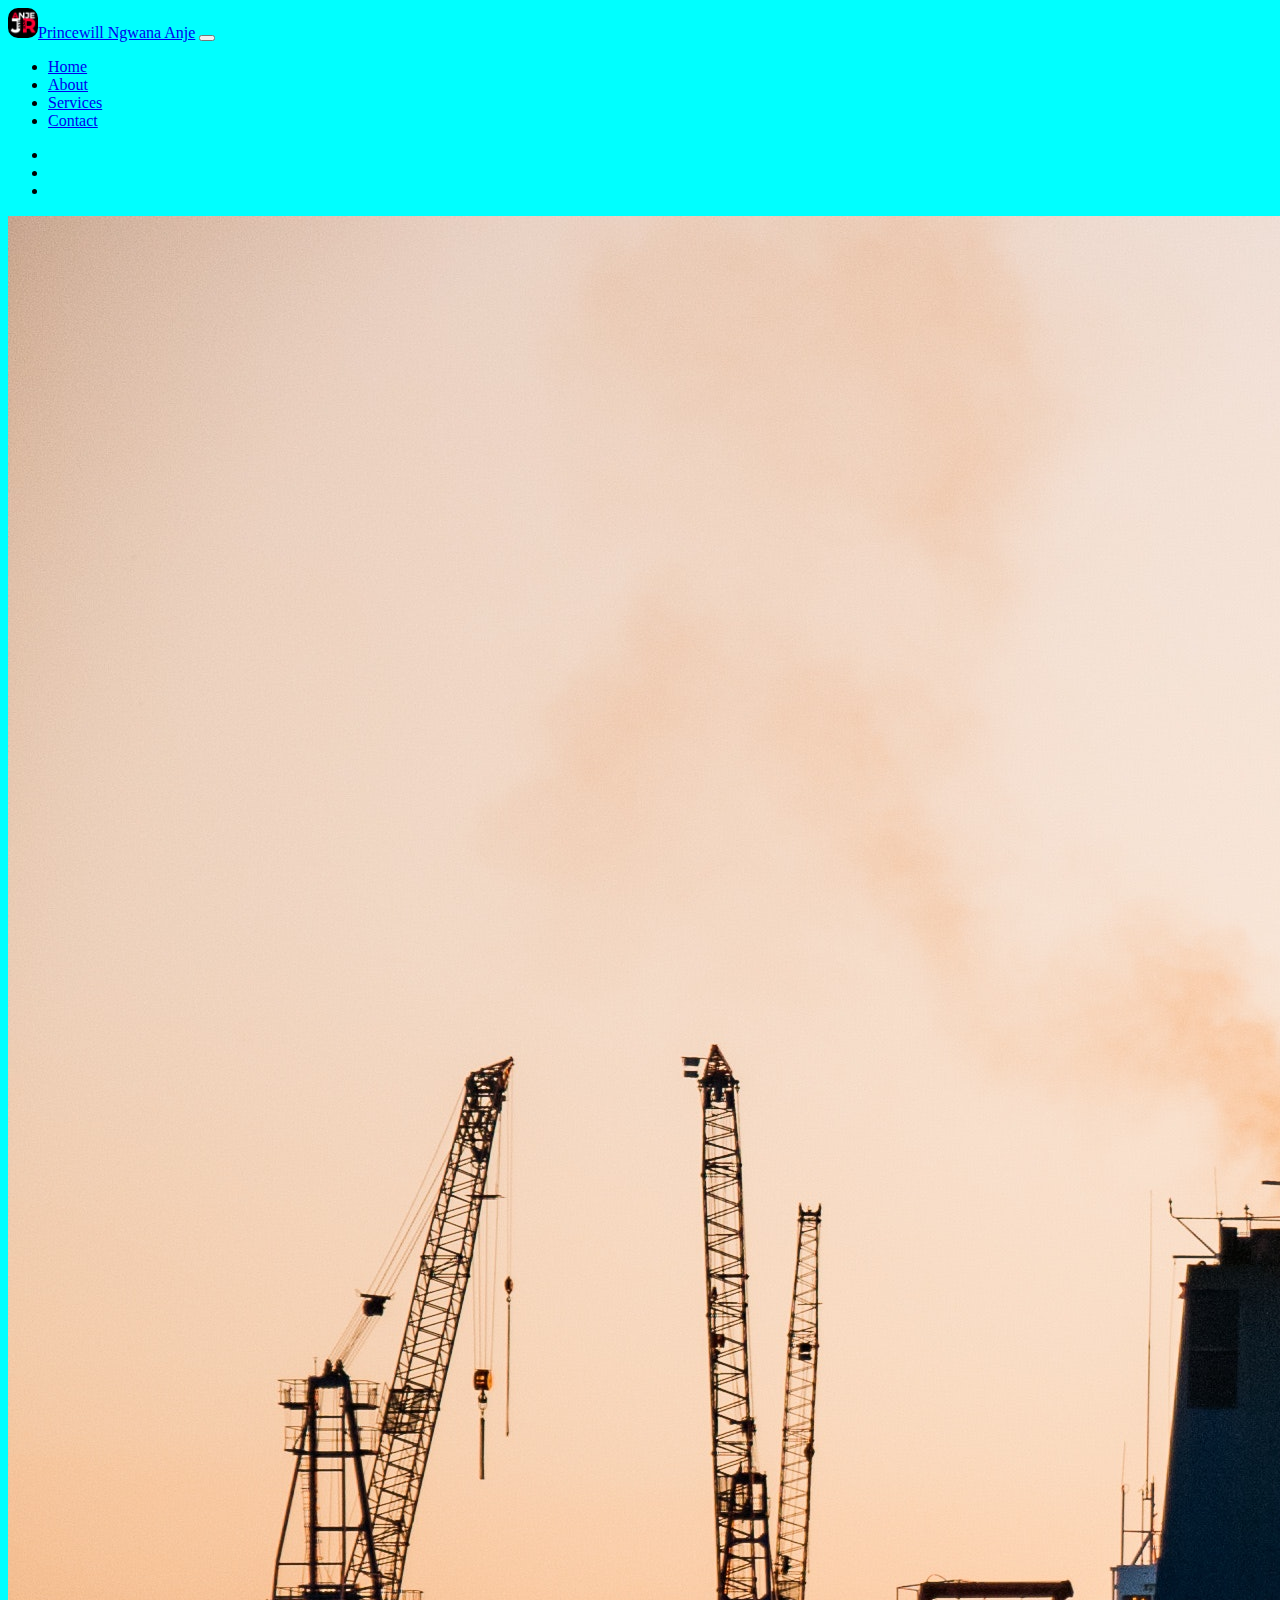
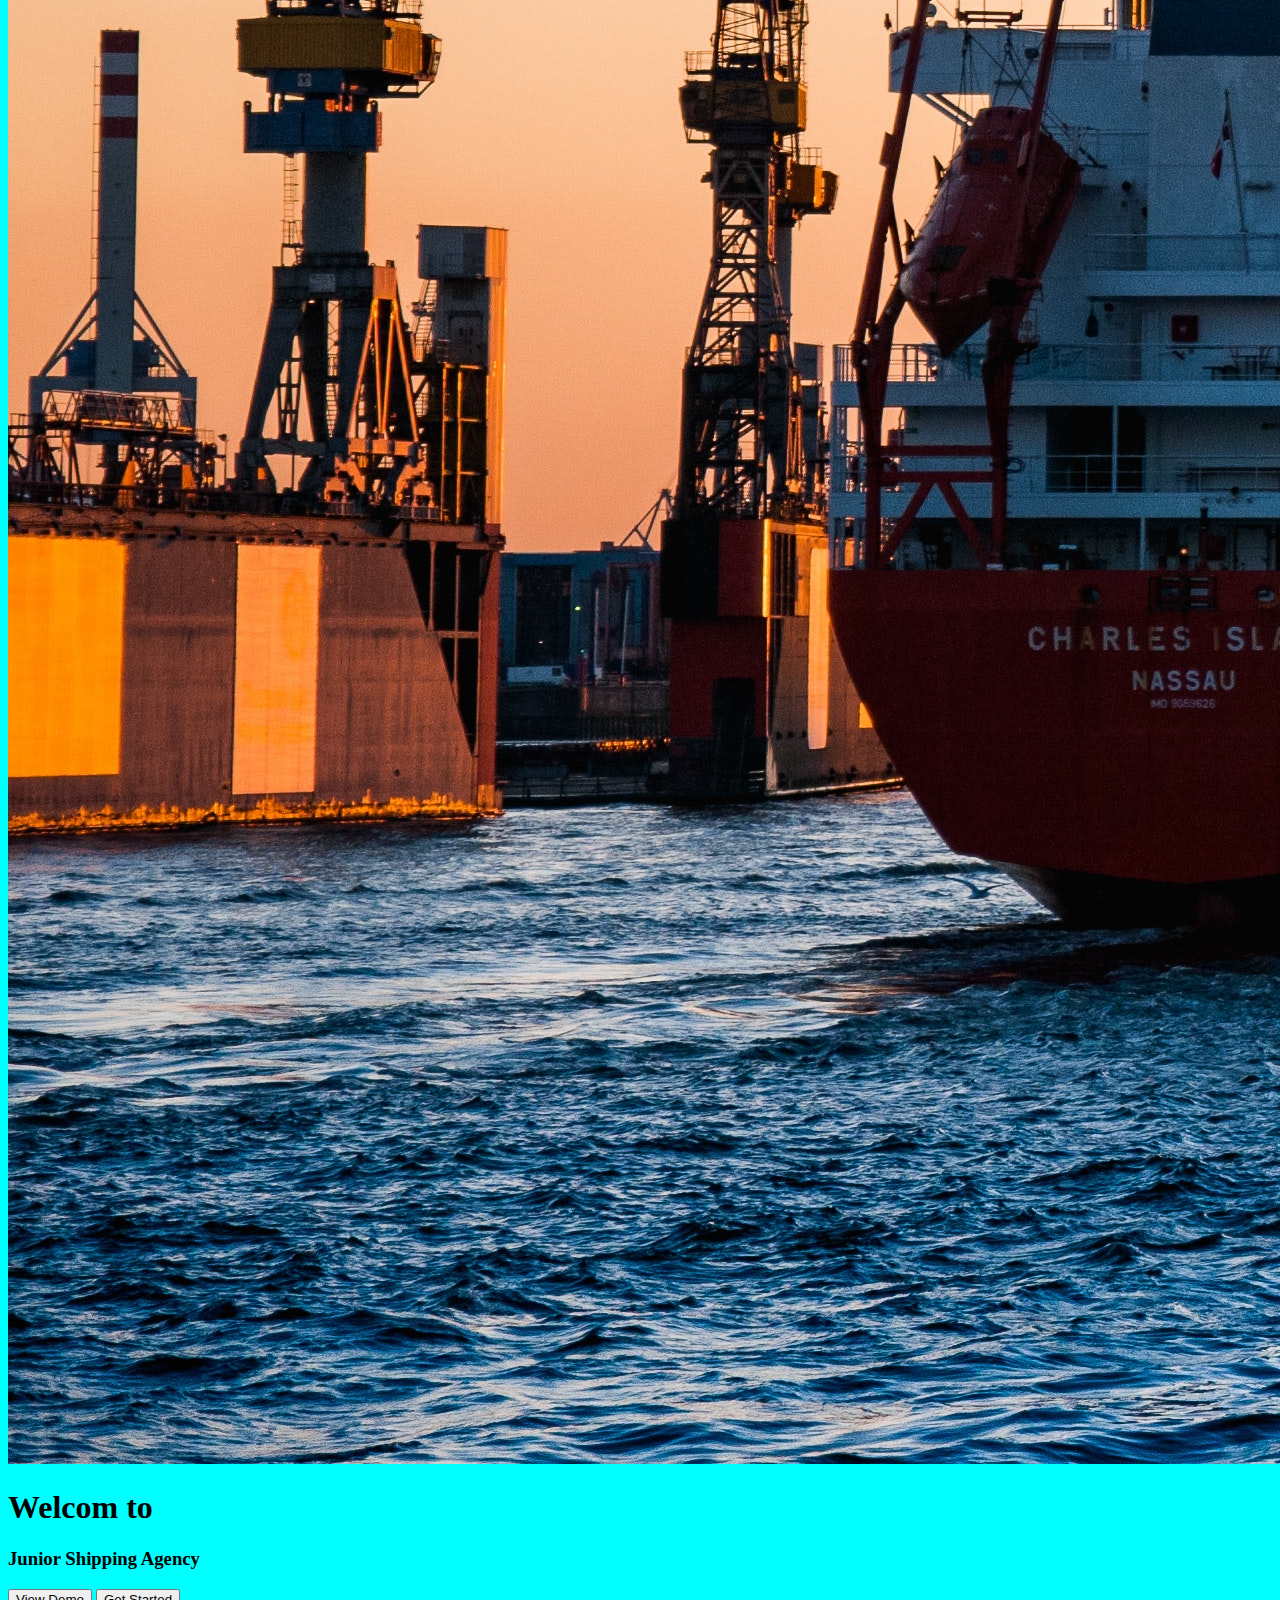
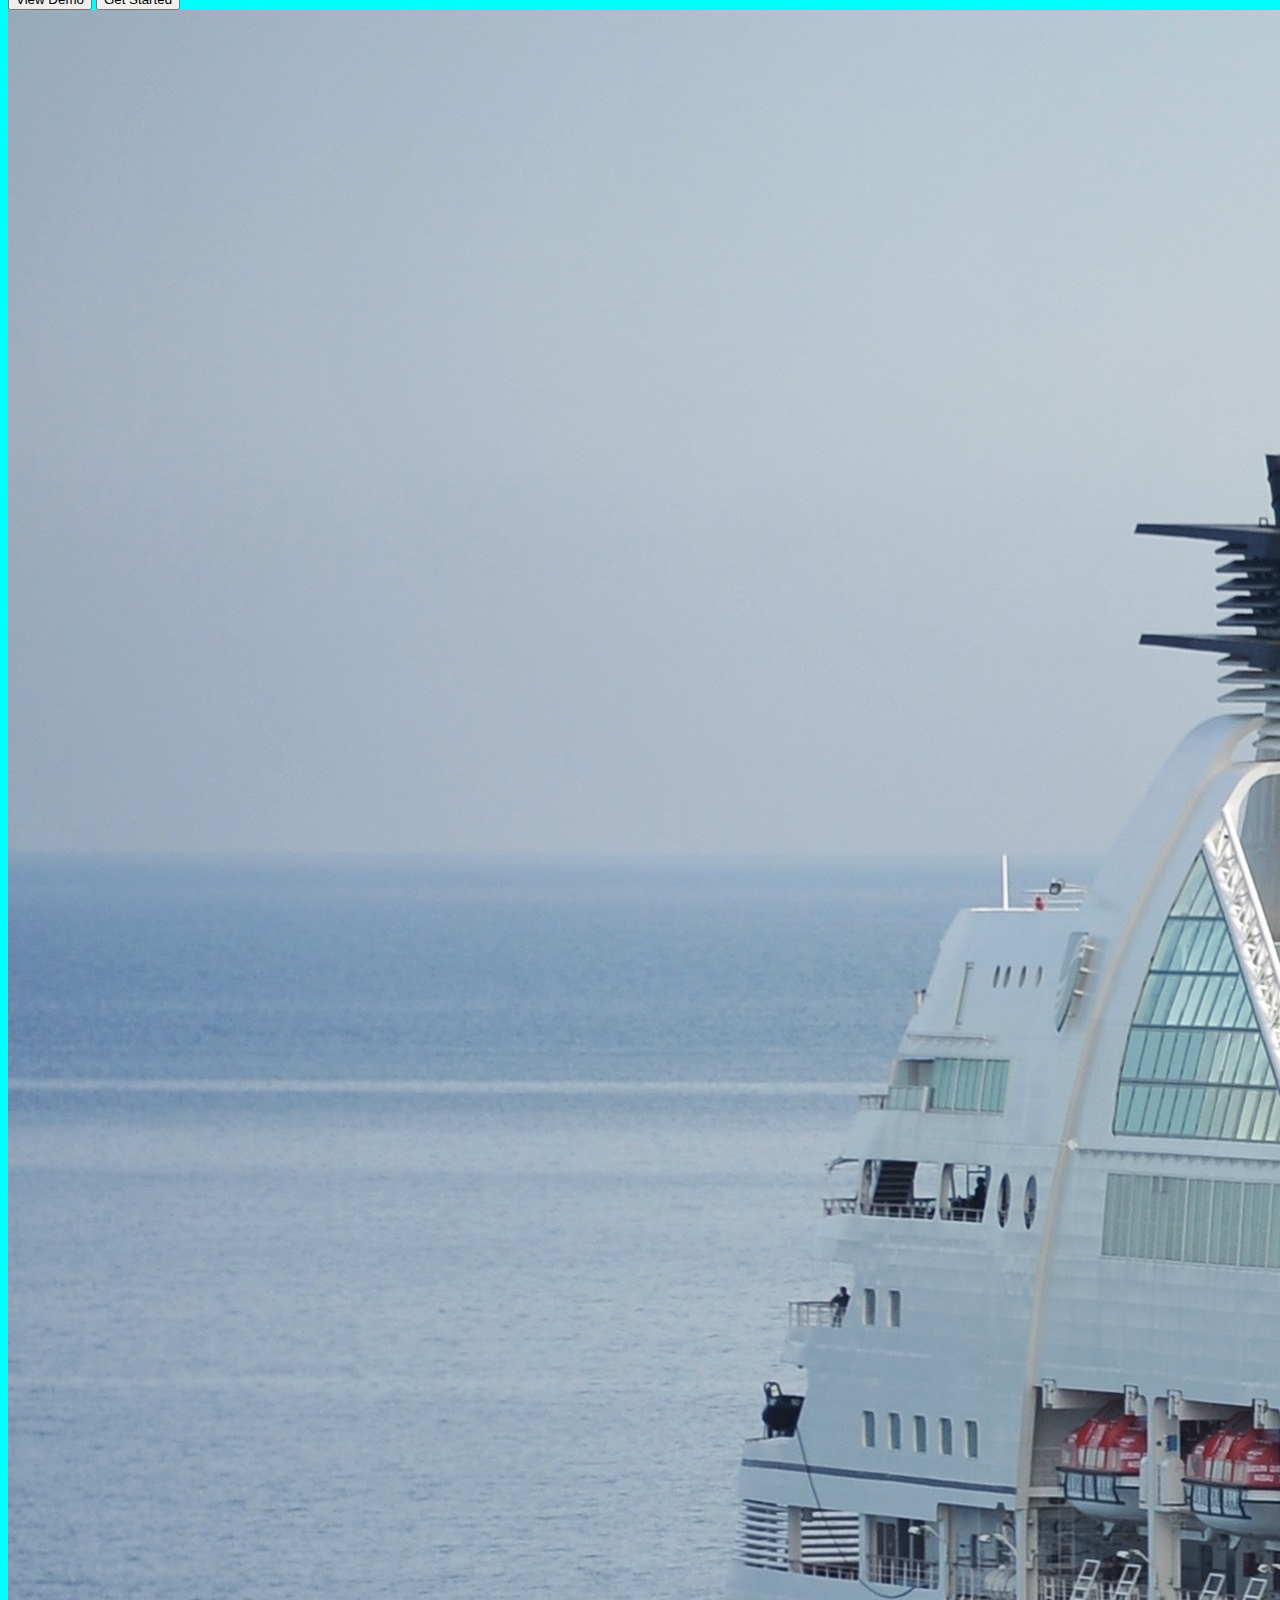
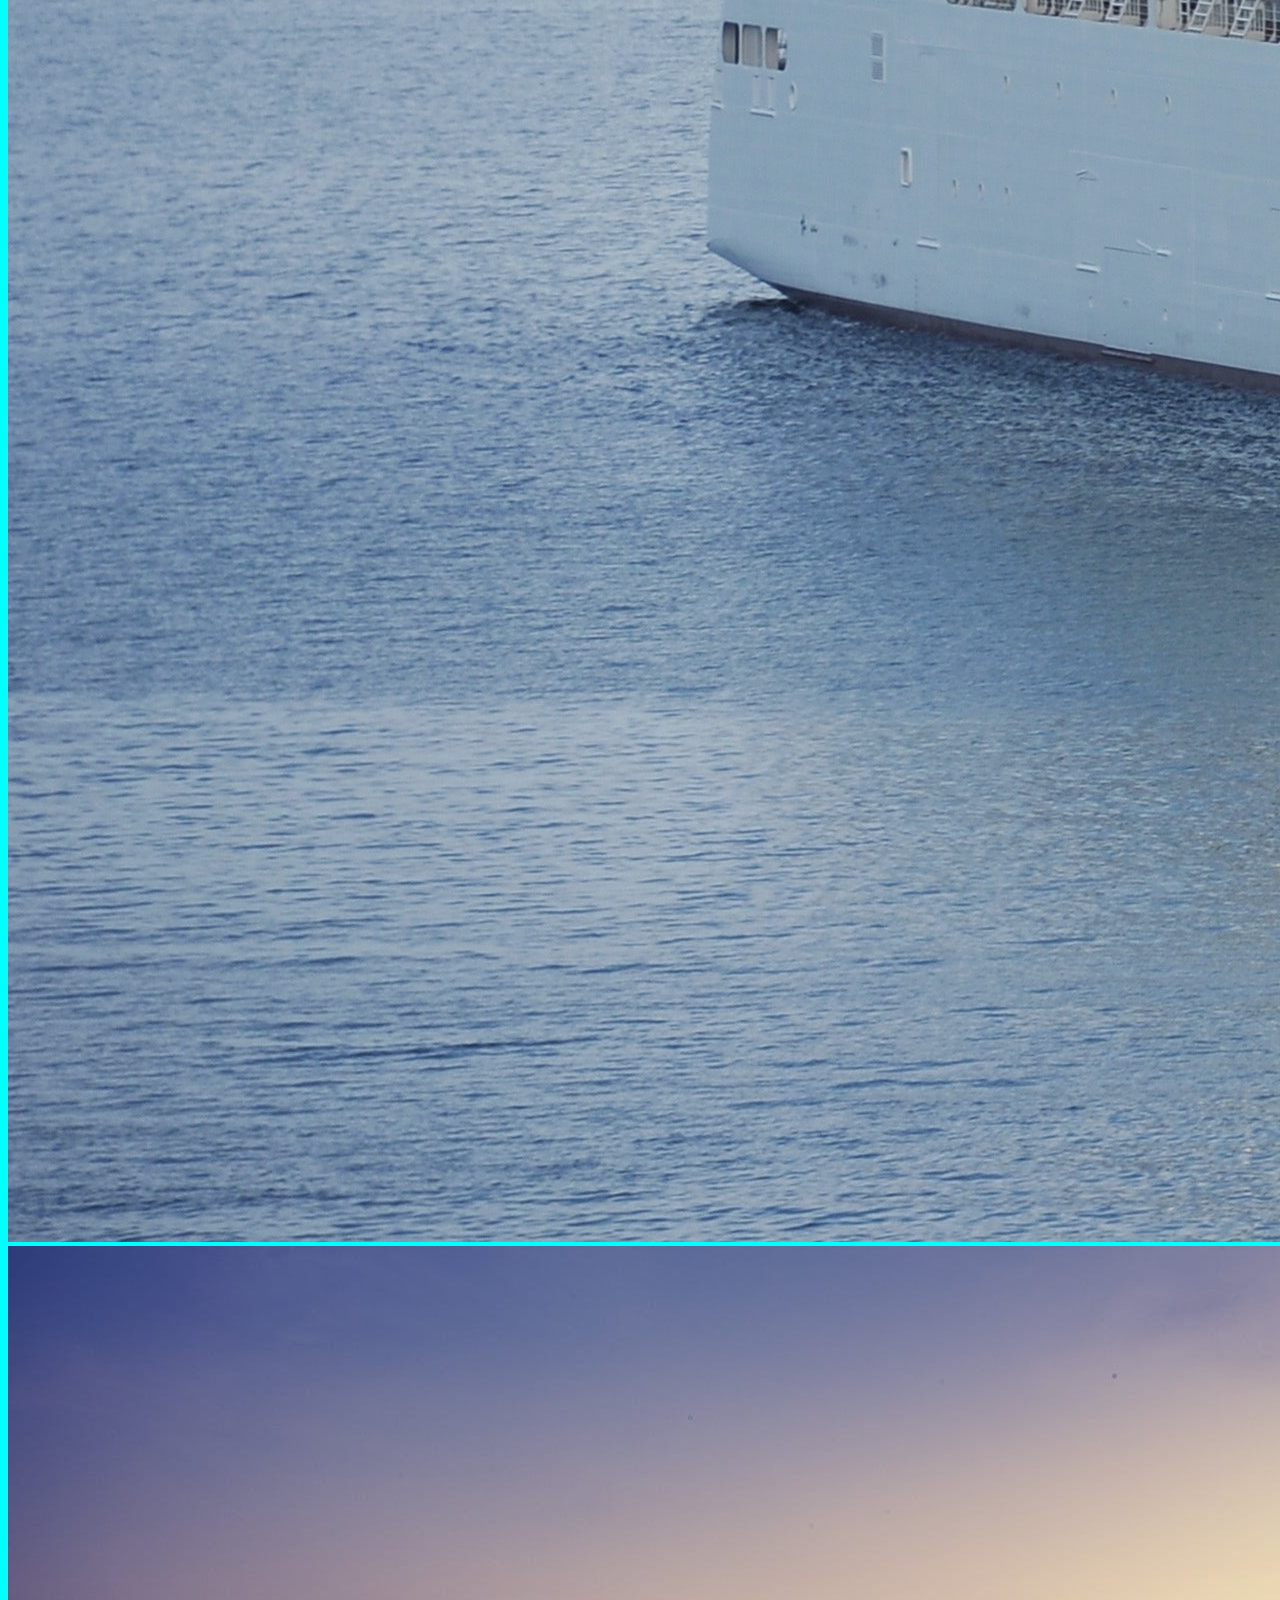
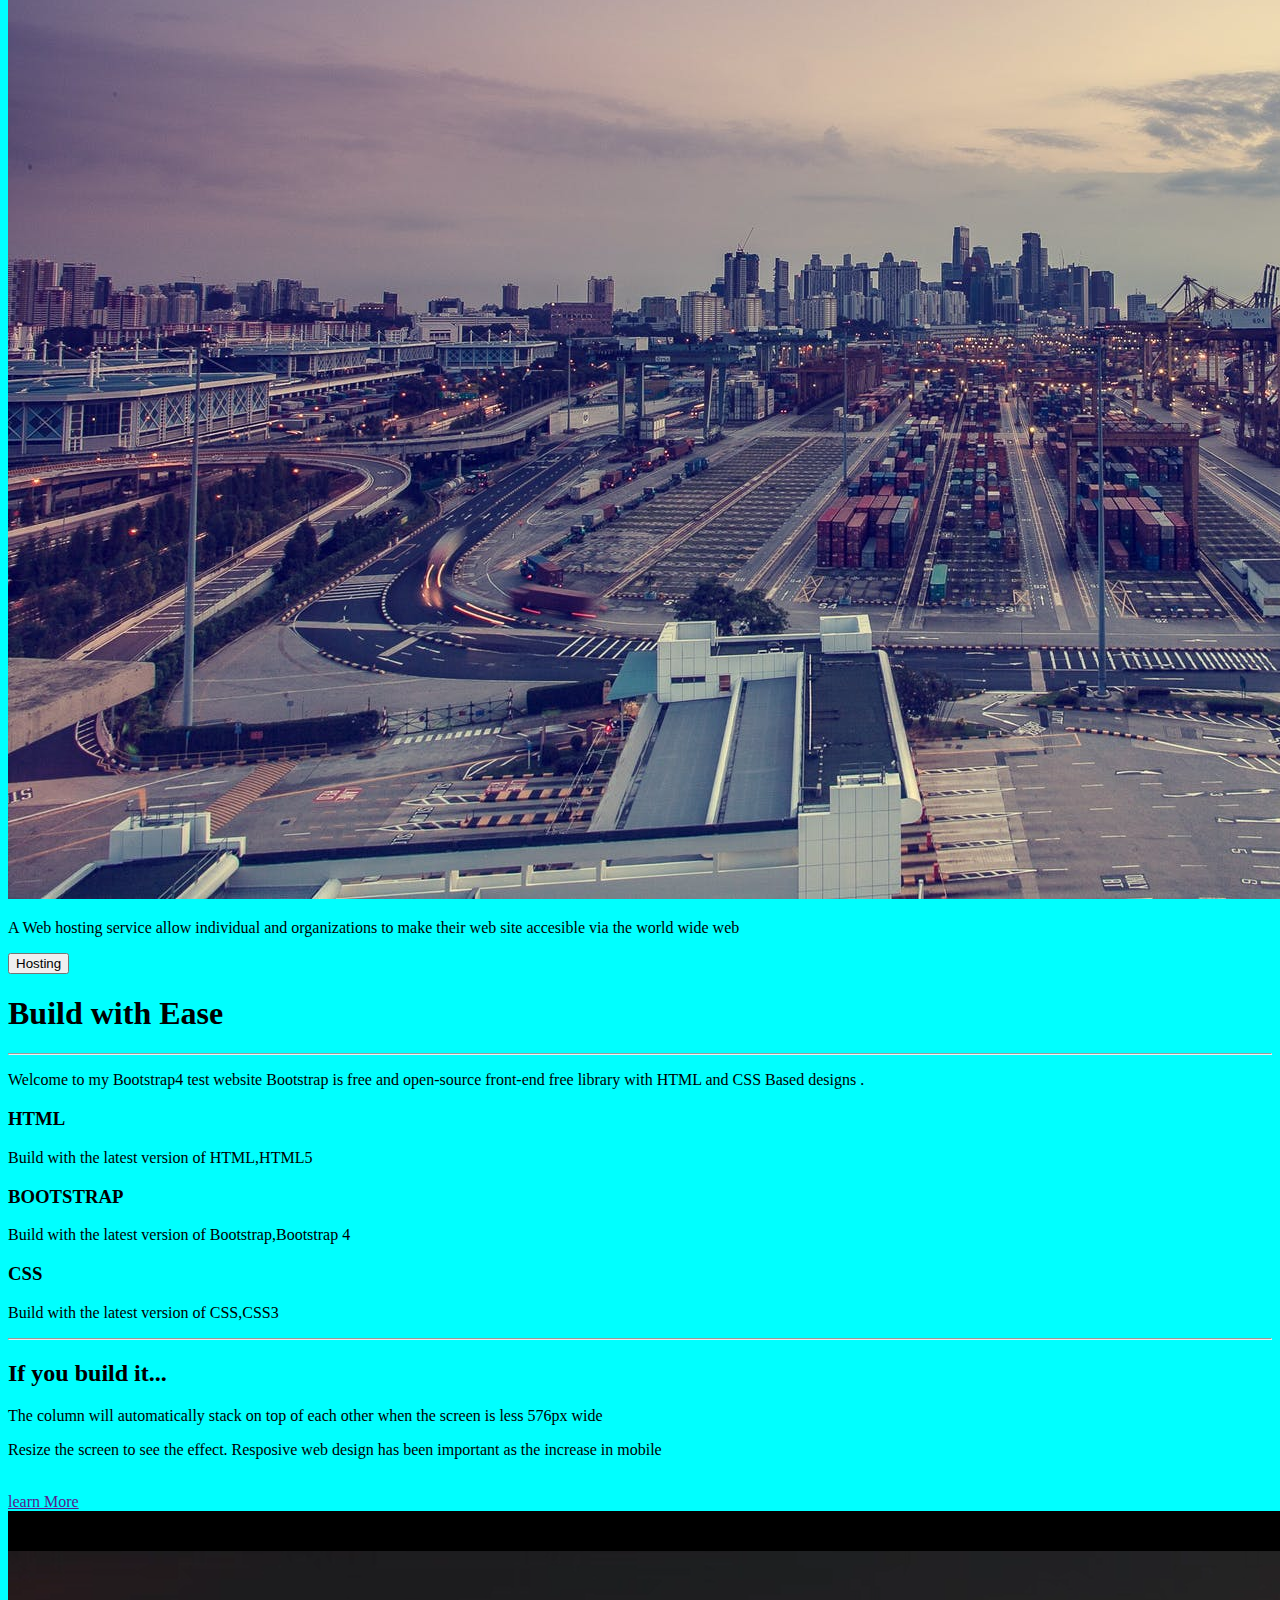
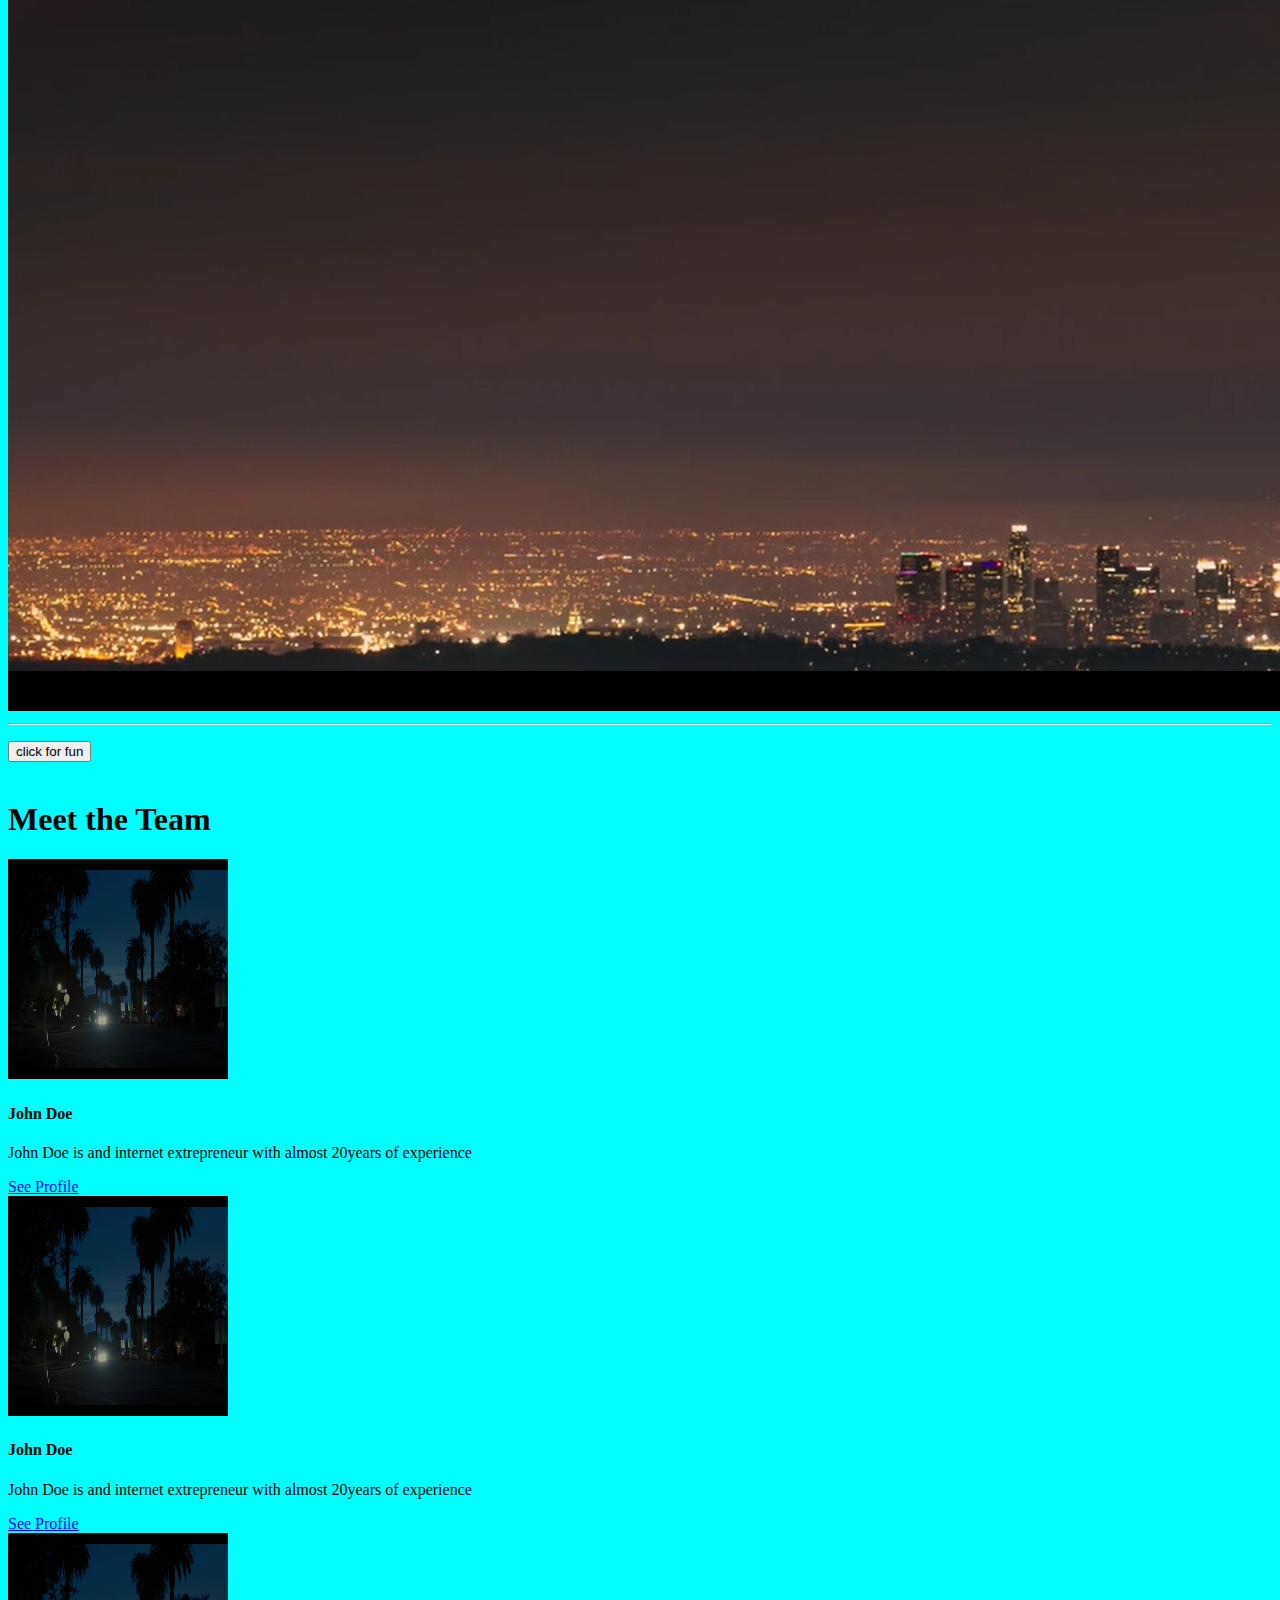
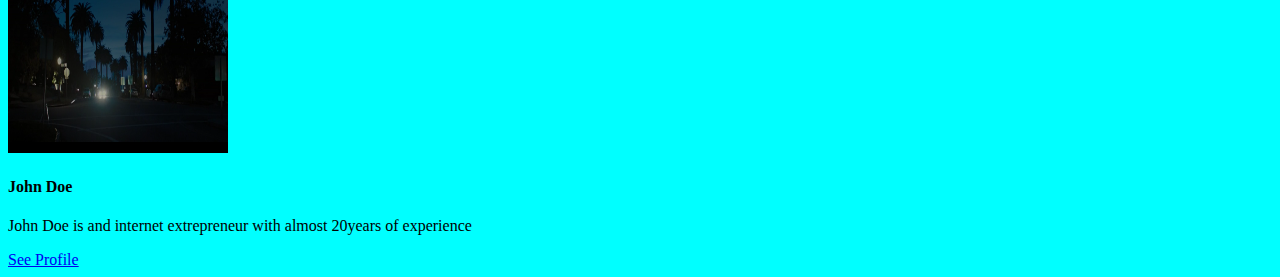
==== index.html @ b2d3d17b "adding starting project" ====
<!doctype html>
<html lang="en">
  <head>
    <!-- Required meta tags -->
    <meta charset="utf-8">
    <meta name="viewport" content="width=device-width, initial-scale=1, shrink-to-fit=no">
    <link rel="stylesheet" href="style.css">
    <!-- Bootstrap CSS -->
    <link rel="stylesheet" href="https://stackpath.bootstrapcdn.com/bootstrap/4.1.1/css/bootstrap.min.css" integrity="sha384-WskhaSGFgHYWDcbwN70/dfYBj47jz9qbsMId/iRN3ewGhXQFZCSftd1LZCfmhktB" crossorigin="anonymous">

    <title>Portfolio</title>
  </head>
  <body>
      <!-- navigation -->
    <nav class="navbar navbar-expand-md navbar-light bg-light sticky-top" >
        <div class="container-fluid"><!--  takes 100% of the screen -->
            <a class="navbar-brand" href="#"><img src="image/IMG-20170908-WA0012.jpg" alt="" id="img" class="round-circle"><span>Princewill Ngwana Anje</span></a>
            <button class="navbar-toggler" type="button" data-toggle="collapse" data-targe="#navbarResponsive">
                <span class="navbar-toggler-icon"></span>
            </button>
            <div class="collapse navbar-collapse" id="navbarResponsive">
                <ul class="navbar-nav ml-auto">
                  <li class="nave-item active">
                      <a class="nav-link" href="#">Home</a>
                  </li>
                  <li class="nave-item">
                        <a class="nav-link" href="#">About</a>
                    </li>
                    <li class="nave-item">
                            <a class="nav-link" href="#">Services</a>
                        </li>
                        <li class="nave-item">
                            <a class="nav-link" href="#">Contact</a>
                        </li>
                </ul>
            </div>
        </div>
    </nav>

    <!-- image slider -->
<div id="slides" class="carousel-slide" data-ride="carousel" >
    <ul class="carousel-indicators">
        <li data-target="#slides" data-slide-to="0" class="active"></li>
        <li data-target="#slides" data-slide-to="1" ></li>
        <li data-target="#slides" data-slide-to="2"></li>
    </ul>
    <div class="carousel-inner">
        <div class="carousel-item active">
         <img src="image/architecture-bay-boats-799091.jpg" alt="Image 1" >
           <div class="carousel-caption">
               <h1 class="display-2">Welcom to</h1>
               <h3>Junior Shipping Agency</h3>
               <button type="button" class="btn btn-outline-light btn-lg">View Demo</button>
               <button type="button" class="btn btn-primary btn-lg">Get Started</button>
           </div>
        </div>
        <div class="carousel-item">
          <img src="image/cruise-cruise-ship-ocean-144237.jpg" alt="Image 2">
        </div>
        <div class="carousel-item">
          <img src="image/pexels-photo-326410.jpeg" alt="Image 3">
         </div>
    </div>
</div>
<!-- jumbotron -->
<div class="container-fluid">
    <div class="row jumbotron">
        <div class="col-xs-12 col-sm-12 col-md-9 col-lg-9 col-xl-10">
         <p class="lead">A Web hosting service allow individual and organizations to make their web site accesible via the world wide web </p>
        </div>
        <div class="col-xs-12 col-sm-12 col-md-9 col-lg-9 col-xl-10">
        <a href="#"><button type="button" class="btn btn-outline-secondary btn-lg">Hosting</button></a>
        </div>
    </div>
</div>
    <!-- welcome section -->
<div class="container-fluid padding">
    <div class="row welcome text-center">
        <div class=col-12>
            <h1 class="display-4">Build with Ease</h1>
            <hr/> 
        </div>
     
       <div class="col-12">
        <p class="lead">Welcome to my Bootstrap4 test website 
            Bootstrap is free and open-source front-end free library with HTML 
            and CSS Based designs .</p>
         </div>   
    </div>
</div>

<!-- Three column section -->

<div class="container-fluid padding">
    <div class="row text-center padding">
        <div class="col-xs-12 col-sm-6 col-md-4">
            <i class="fas fa-code"></i>
            <h3>HTML</h3>
            <p>Build with the latest version of HTML,HTML5</p>
        </div>
        <div class="col-xs-12 col-sm-6 col-md-4">
            <i class="fas fa-bold"></i>
            <h3>BOOTSTRAP</h3>
            <p>Build with the latest version of Bootstrap,Bootstrap 4</p>
        </div>
        <div class="col-sm-12 col-md-4">
             <i class="fab fa-CSS3"></i>
            <h3>CSS</h3>
            <p>Build with the latest version of CSS,CSS3</p>
         </div>
    </div>
    <hr class="my-4"> 
</div>
<!-- Two column section -->
<div class="container-fluid">
    <div class="row padding">
        <div class="col-md-12 col-lg-6">
             <h2>If you build it...</h2>
             <p>The column will automatically stack on top of each other when
                 the screen is less 576px wide<p>
            <p>Resize the screen to see the effect.
                Resposive web design has been important as the increase in mobile</p>  
                <br> 
                <a href="" class="btn btn-primary">learn More</a>   
        </div>
        <div class="col-lg-6">
            <img src="image/Screenshot (14).png" alt="" class="img-fluid">

        </div>
    </div>
</div>
<hr class="my-4"> 
<!-- fixe image background -->
<figure>
    <div class="fixed-wrap">
        <div class="fixed">

        </div>
    </div>
</figure>

<!-- Emoji section -->
<button class="fun" data-toggle="collapse" data-target="#emoji">click for fun</button>
  <div id="emoji" class="collapse">
      <div class="container-fluid padding">
          <div class="row text-center">
              <div class="col-sm-6 col-md-3">
                  <img src="" alt="">

              </div>

          </div>
      </div>
  </div>
  <!-- meet the team -->
  <div class="container-fluid padding">
      <div class="row welcome text-center">
          <div class="col-12">
              <h1 class="display-4">Meet the Team</h1>
          </div>
      </div>
  </div>
  <!-- Cards -->
<div class="container-fluid padding">
    <div class="row padding">
        <div class="col-md4">
         <div class="card">
            <img class="card-img-top" src="image/Screenshot (15).png" alt=""style="width:220px;height:220px">
            <div class="card-body">
                <h4 class="card-title">John Doe</h4>
                <p class="card-text">John Doe is and internet extrepreneur 
                    with almost 20years of experience</p>
                    <a href="#" class="btn btn-outline-secondary">See Profile</a>
            </div>
         </div>
        </div>
        <div class="col-md4">
                <div class="card">
                   <img class="card-img-top" src="image/Screenshot (15).png" alt="" style="width:220px;height:220px">
                   <div class="card-body">
                       <h4 class="card-title">John Doe</h4>
                       <p class="card-text">John Doe is and internet extrepreneur 
                           with almost 20years of experience</p>
                           <a href="#" class="btn btn-outline-secondary">See Profile</a>
                   </div>
                </div>
         </div>
         <div class="col-md4">
                <div class="card">
                   <img class="card-img-top" src="image/Screenshot (15).png" alt="" style="width:220px;height:220px">
                   <div class="card-body">
                       <h4 class="card-title">John Doe</h4>
                       <p class="card-text">John Doe is and internet extrepreneur 
                           with almost 20years of experience</p>
                           <a href="#" class="btn btn-outline-secondary">See Profile</a>
                   </div>
                </div>
               </div>

    </div>
</div>
</body>
 <!-- <img src="image/night-trees-stars.jpg" alt="">  -->
    <!-- Optional JavaScript -->
    <!-- jQuery first, then Popper.js, then Bootstrap JS -->
    <script src="https://code.jquery.com/jquery-3.3.1.slim.min.js" integrity="sha384-q8i/X+965DzO0rT7abK41JStQIAqVgRVzpbzo5smXKp4YfRvH+8abtTE1Pi6jizo" crossorigin="anonymous"></script>
    <script src="https://cdnjs.cloudflare.com/ajax/libs/popper.js/1.14.3/umd/popper.min.js" integrity="sha384-ZMP7rVo3mIykV+2+9J3UJ46jBk0WLaUAdn689aCwoqbBJiSnjAK/l8WvCWPIPm49" crossorigin="anonymous"></script>
    <script src="https://stackpath.bootstrapcdn.com/bootstrap/4.1.1/js/bootstrap.min.js" integrity="sha384-smHYKdLADwkXOn1EmN1qk/HfnUcbVRZyYmZ4qpPea6sjB/pTJ0euyQp0Mk8ck+5T" crossorigin="anonymous"></script>
  </body>
</html>
---- style.css ----
#img{
    height:30px;
    width: 30px;
    border-radius: 10px;
    
}
#main{
    background-color: black;
}
body{
   background-color: aqua;
}
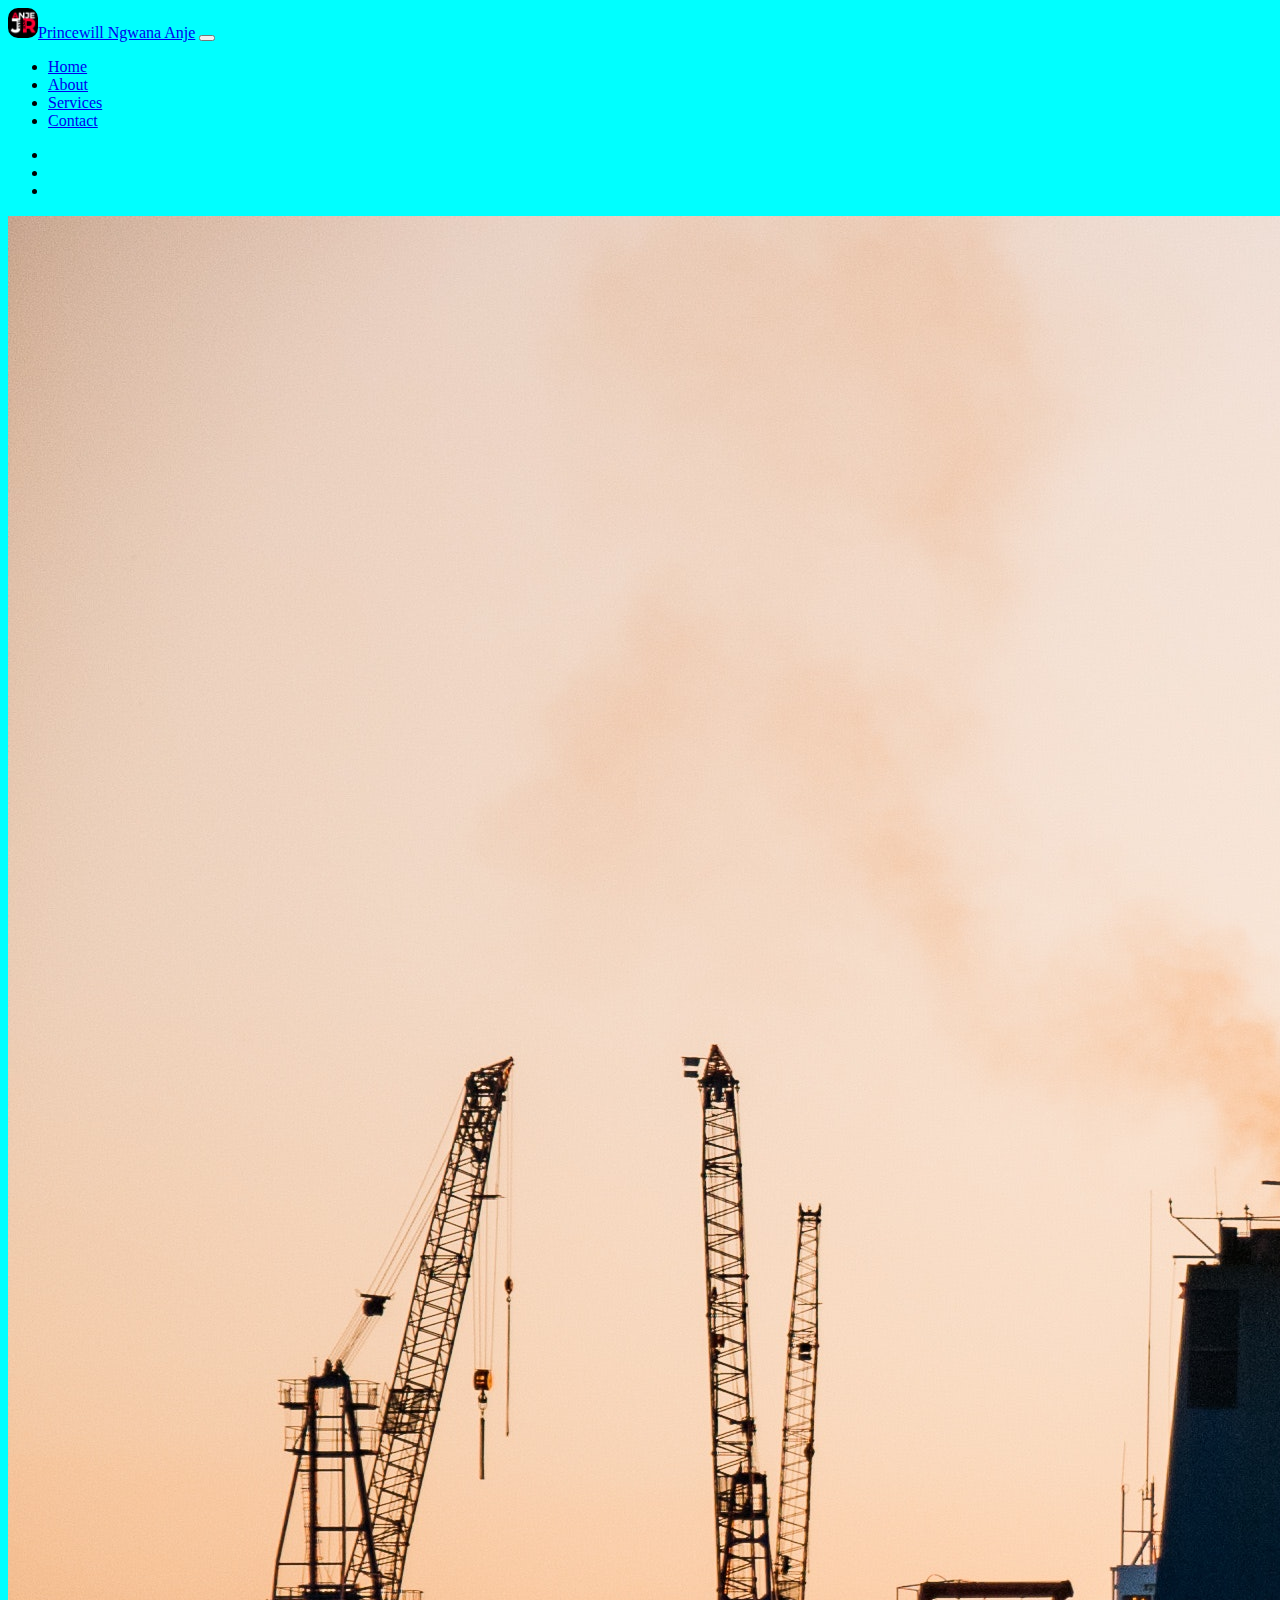
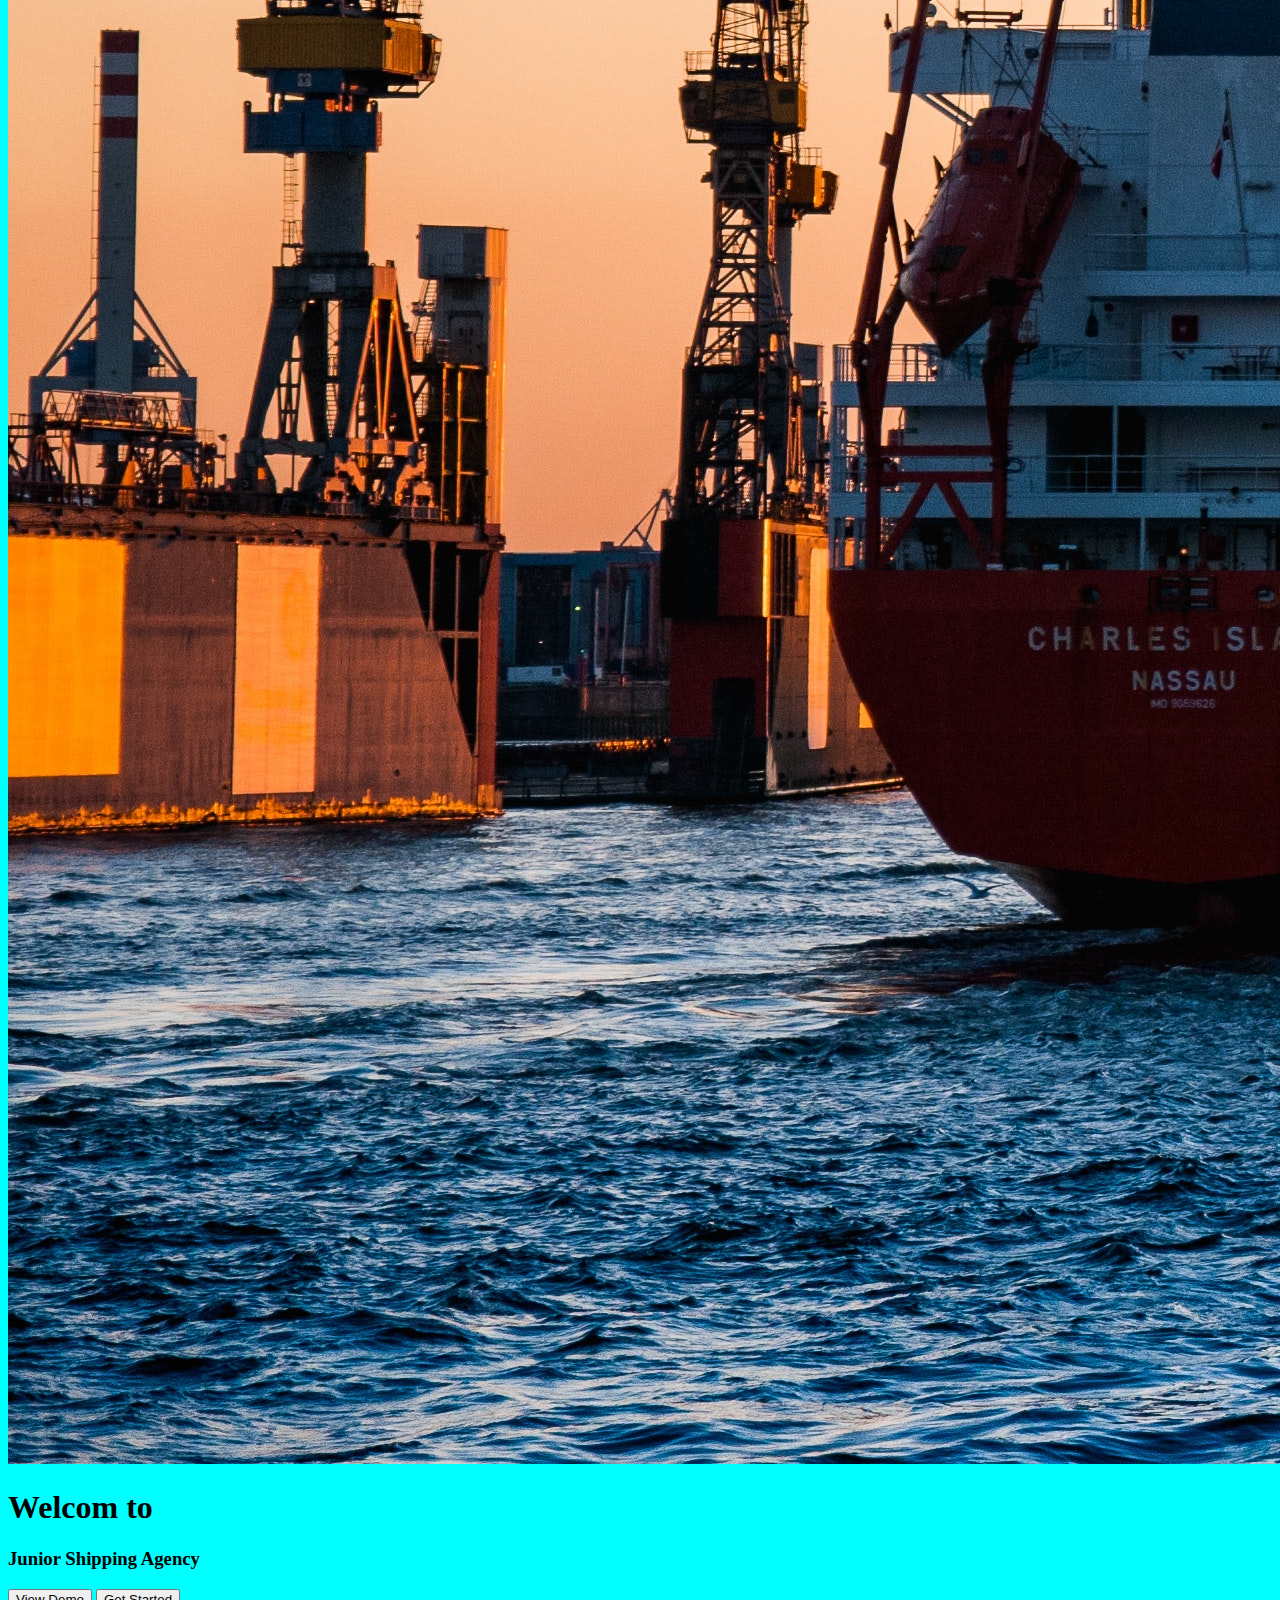
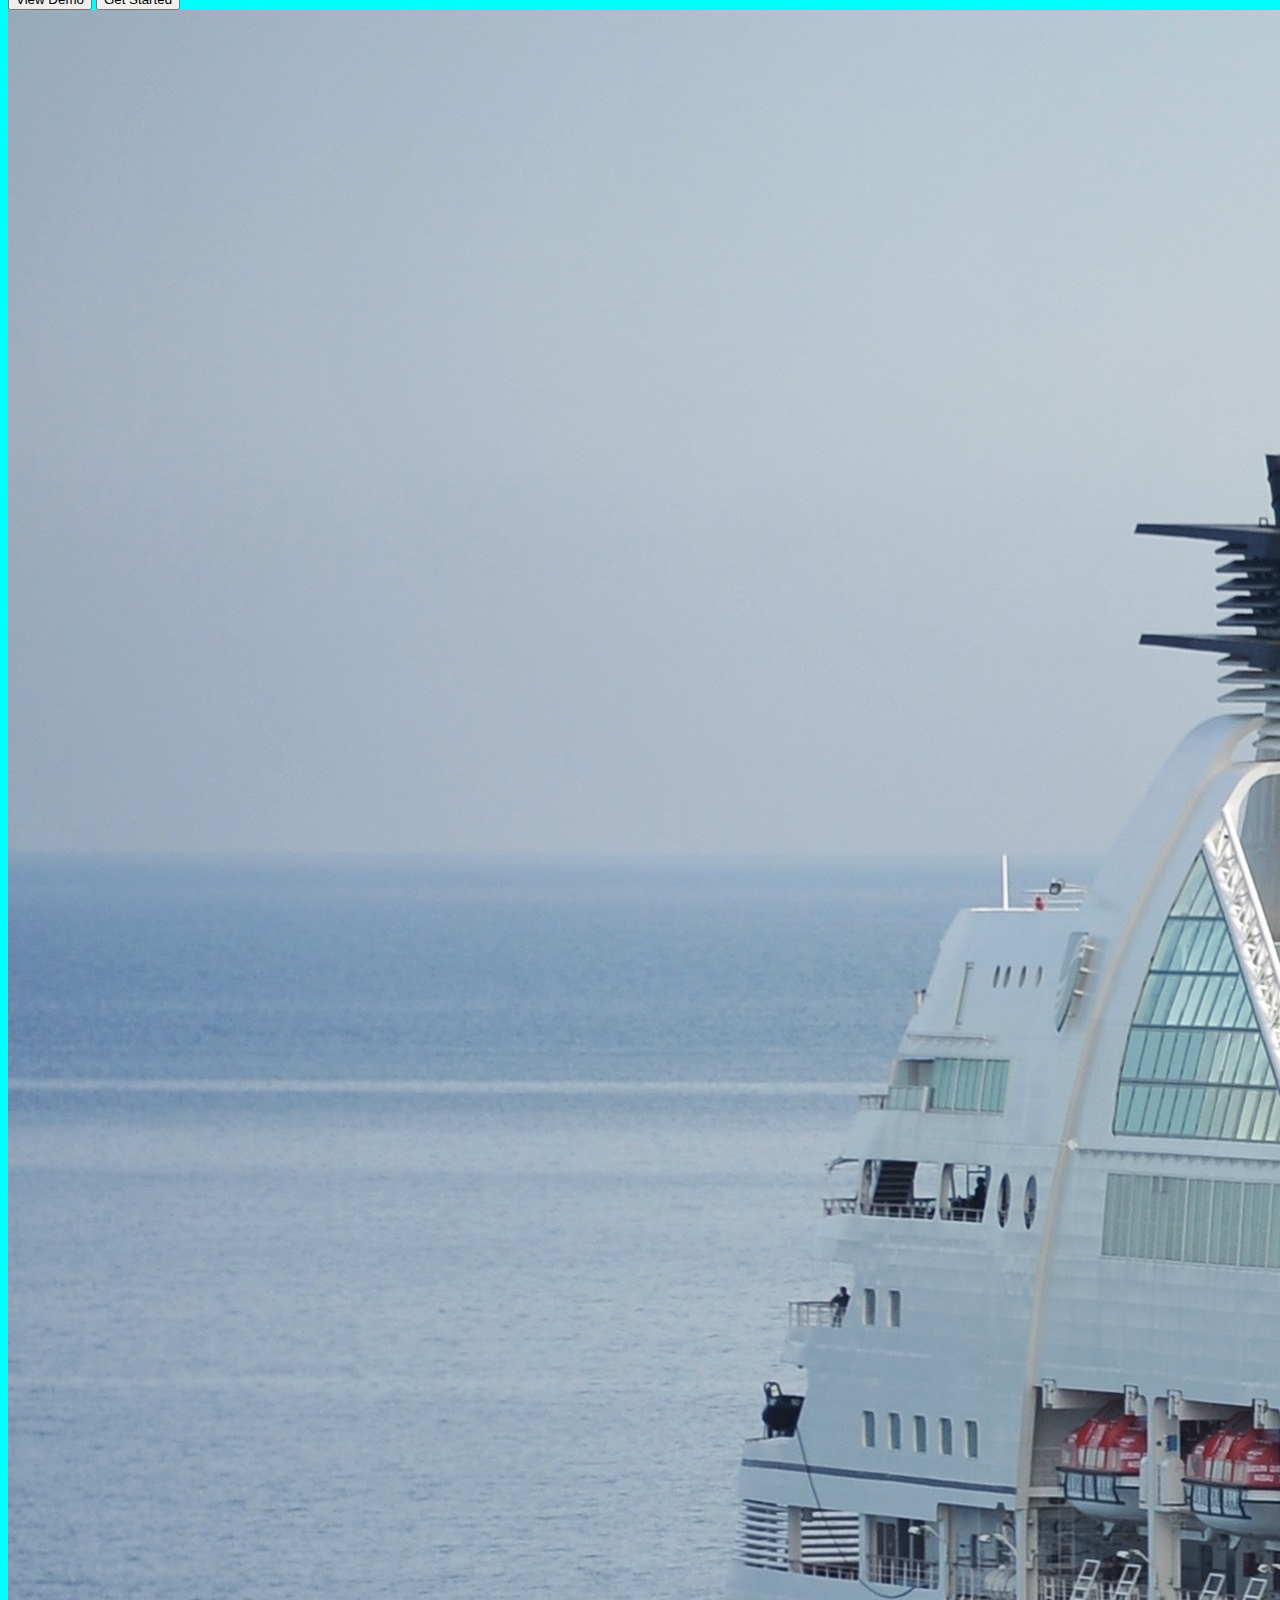
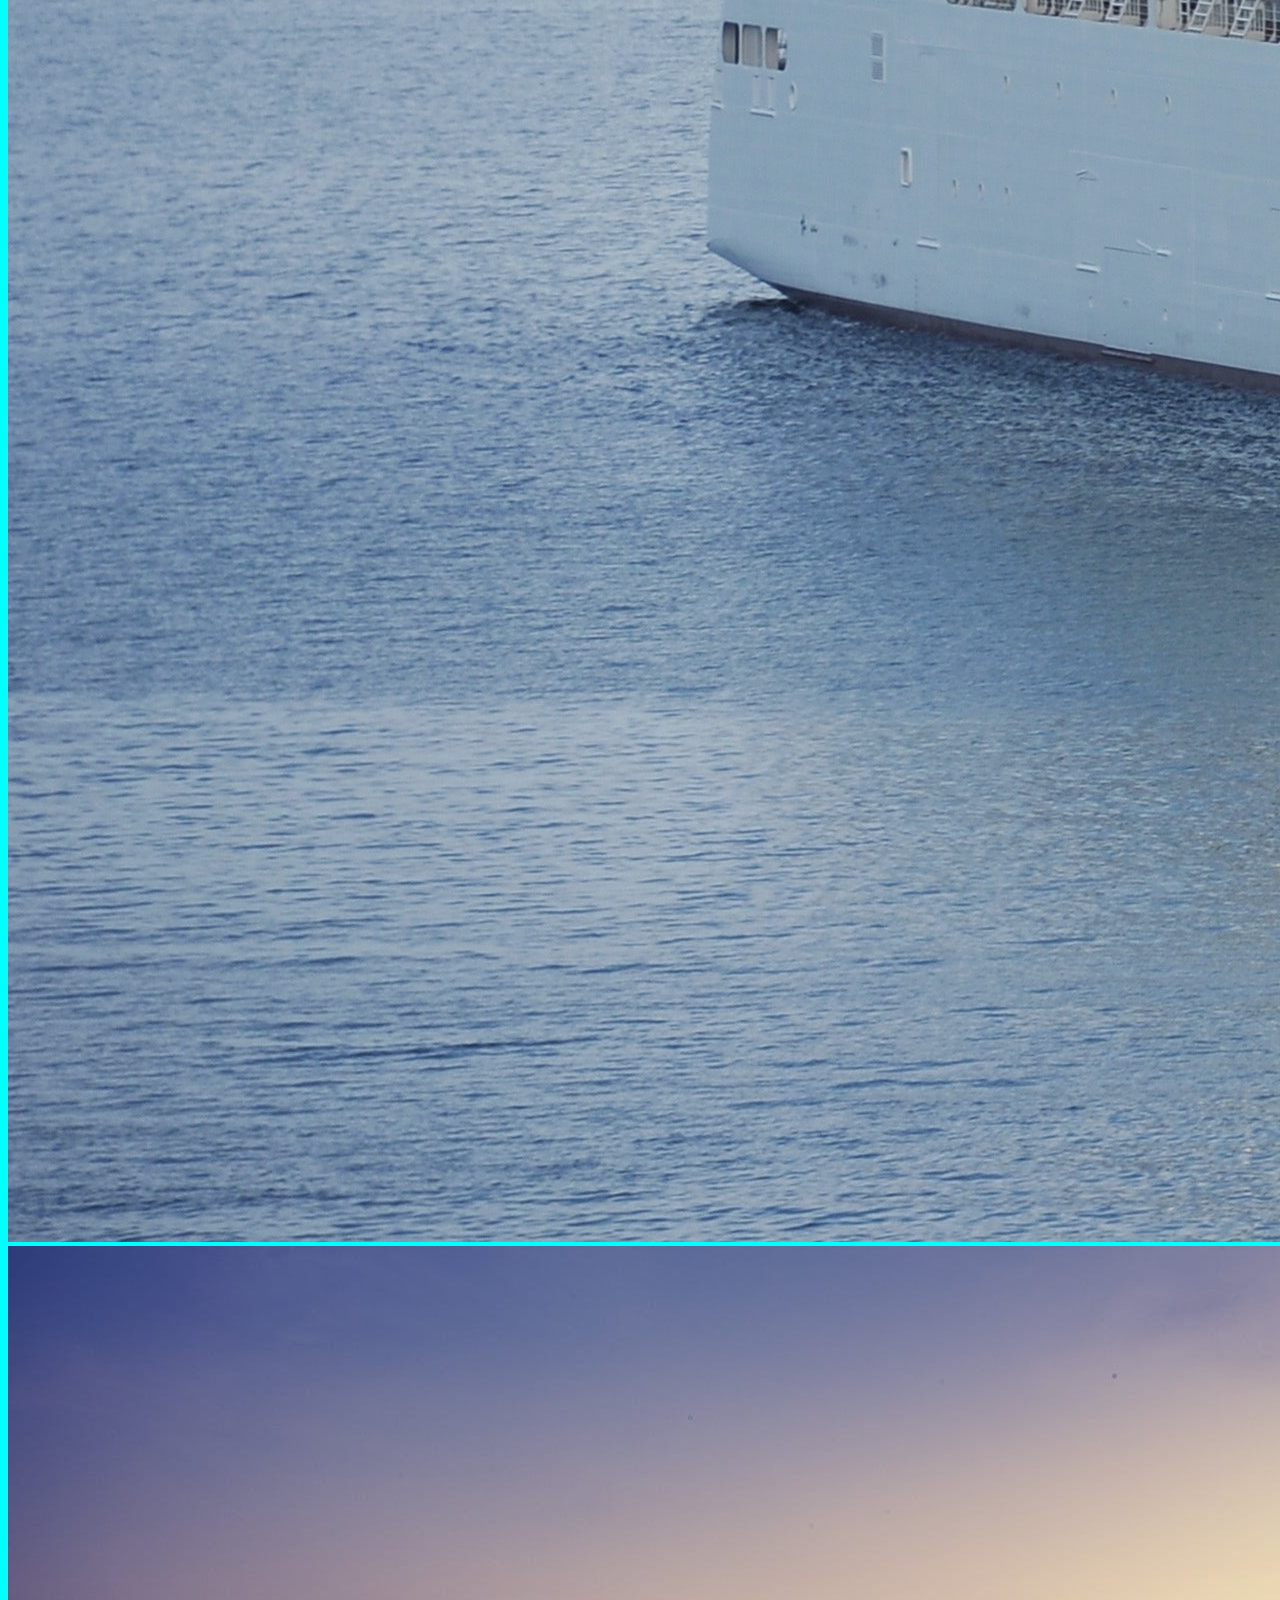
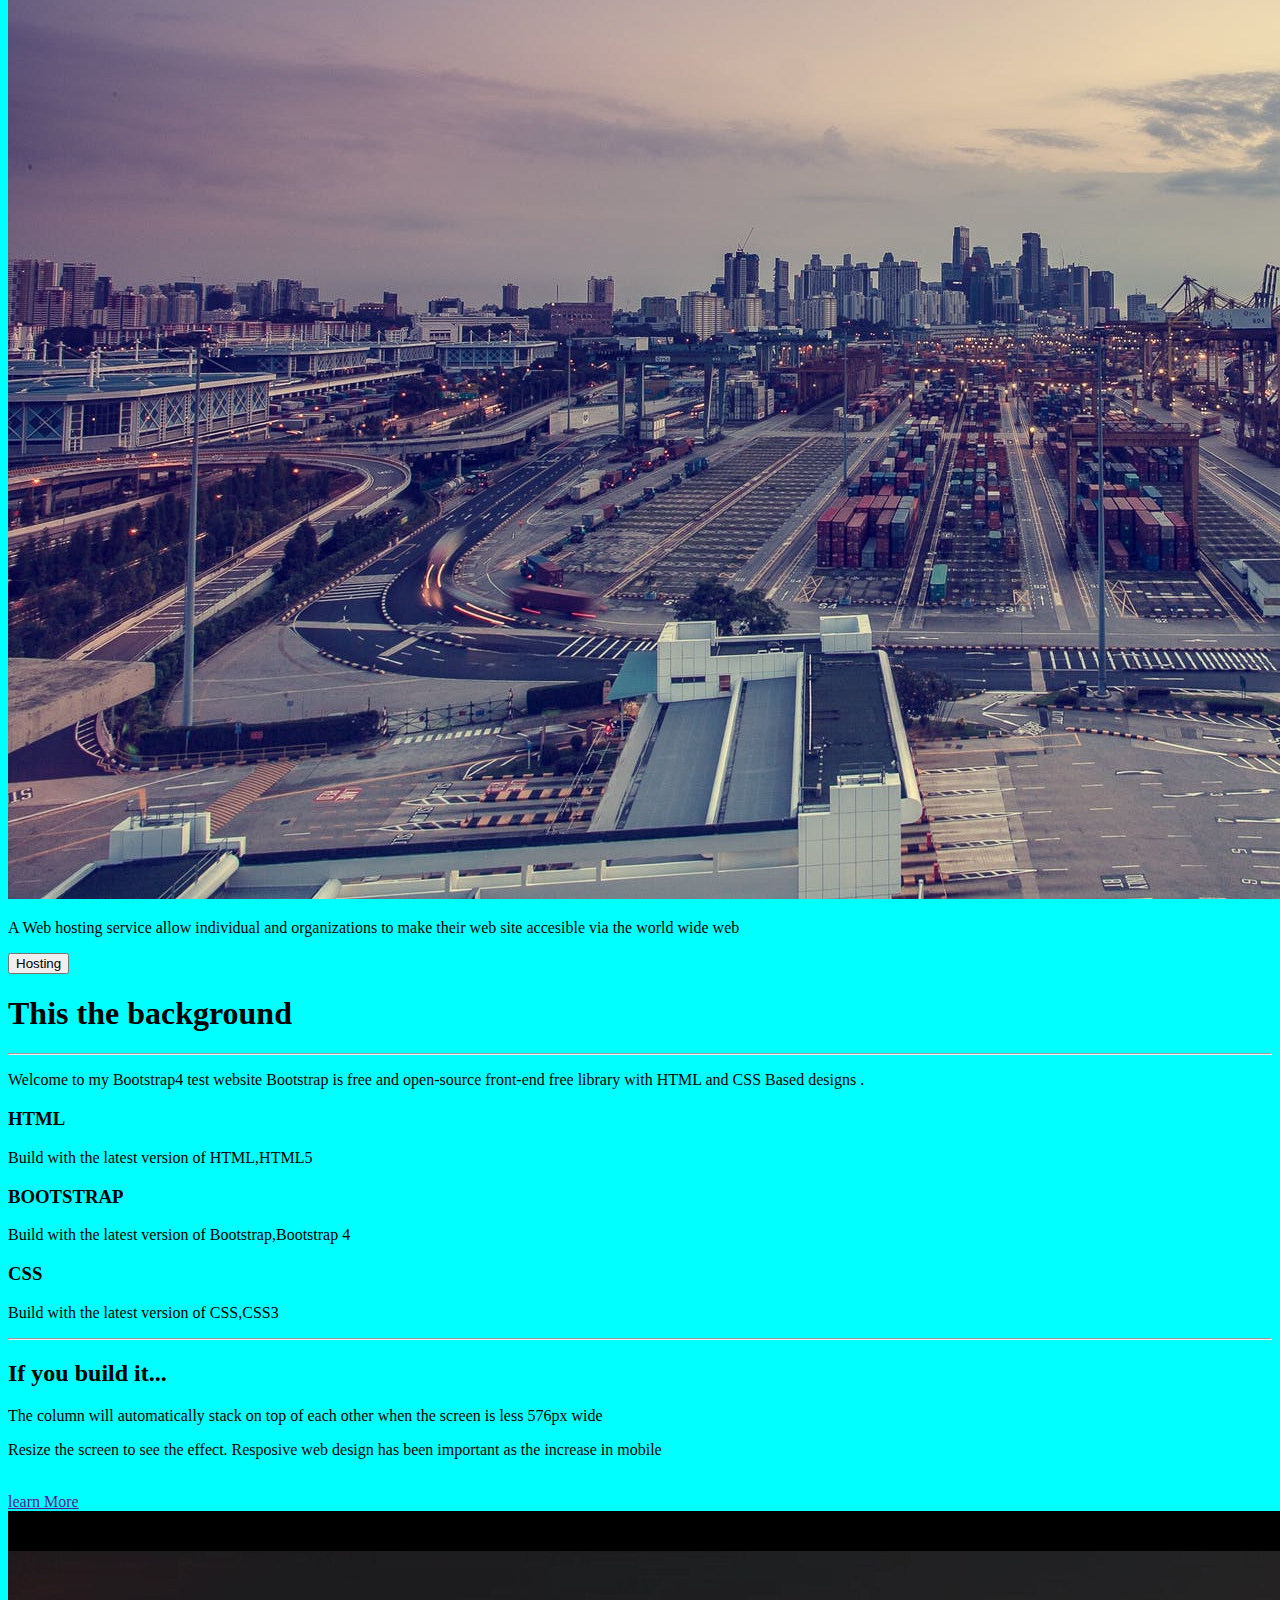
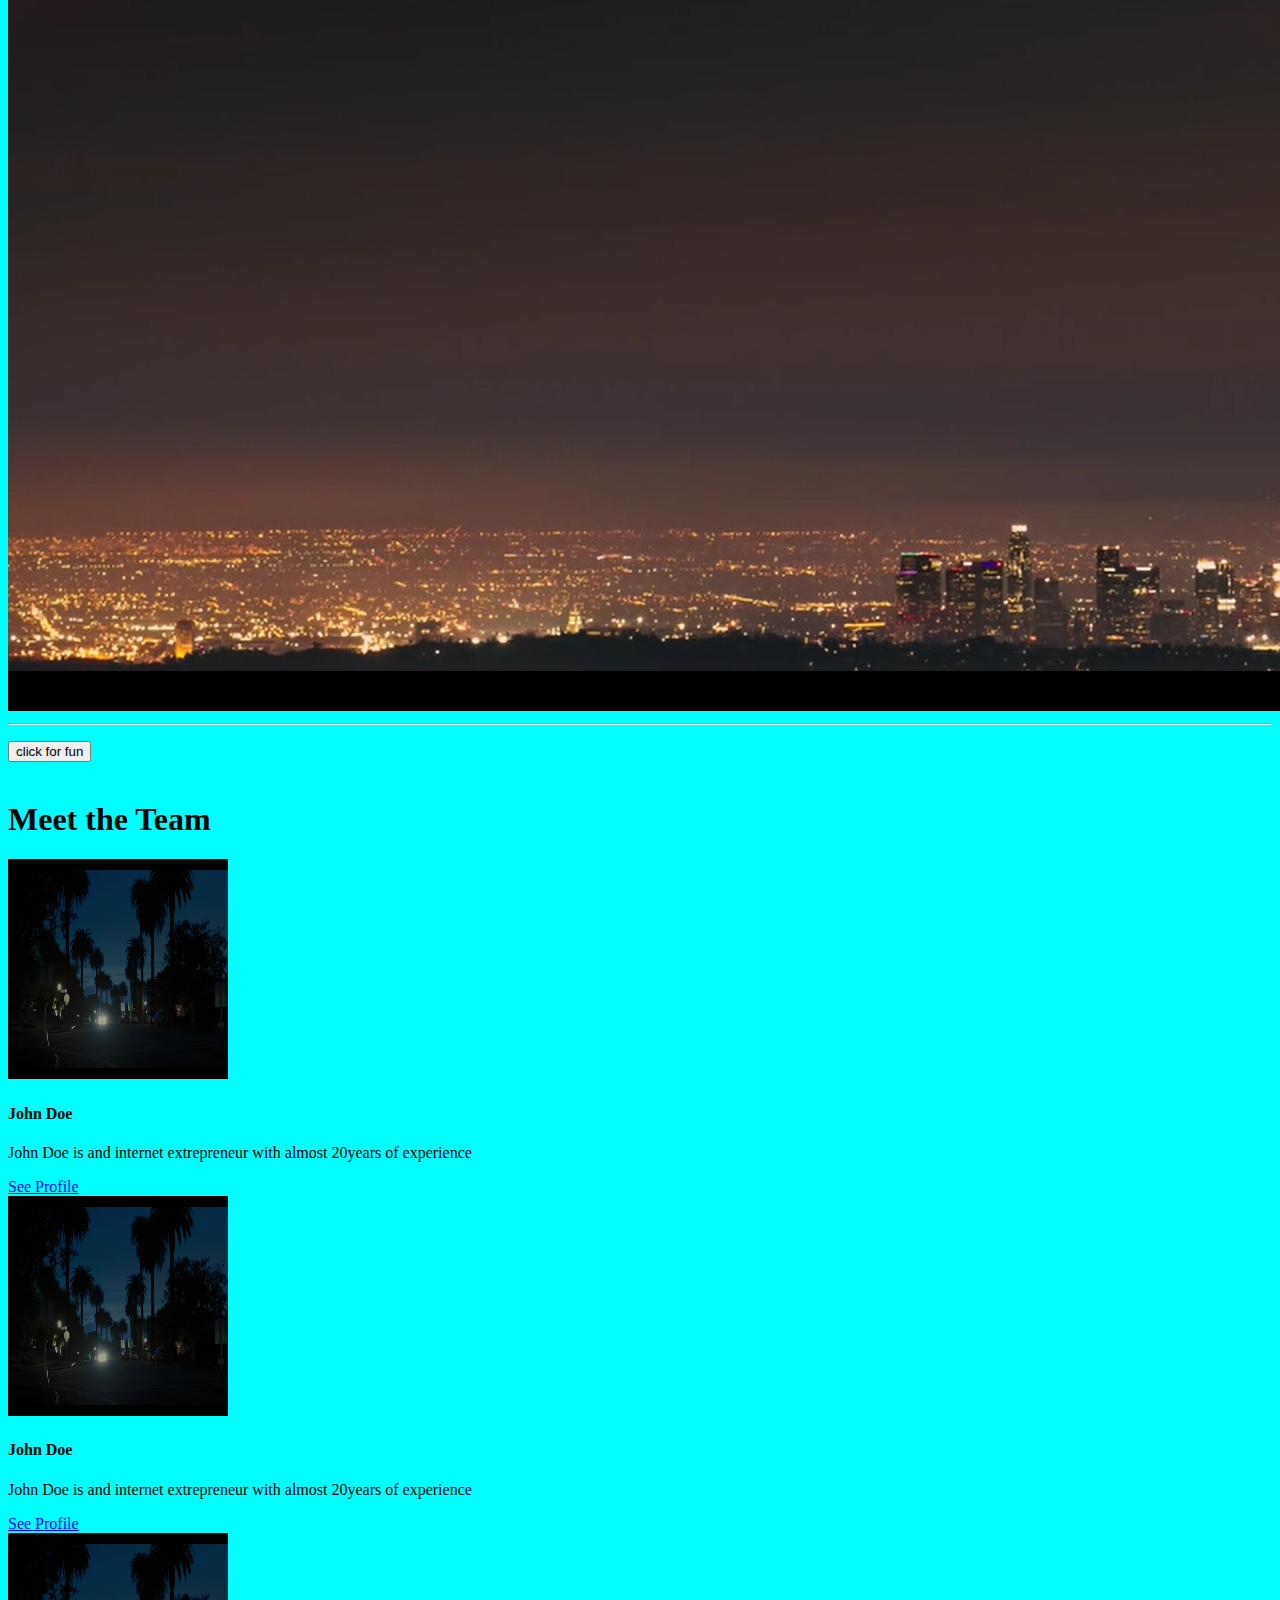
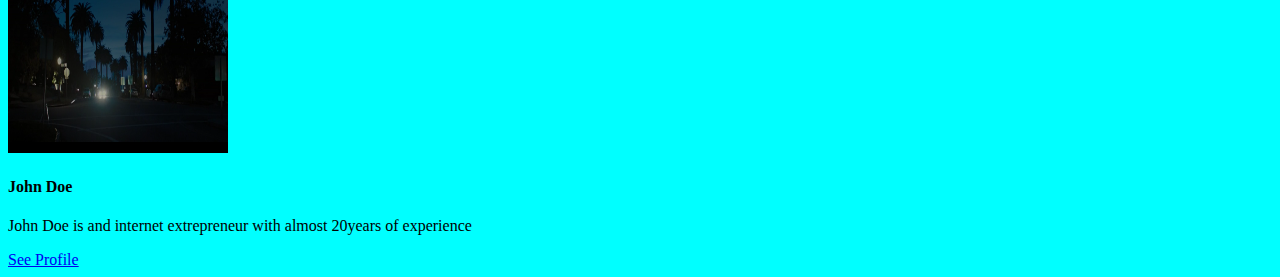
==== commit f53f8f44: "changing h1 title" ====
--- a/index.html
+++ b/index.html
@@ -8,7 +8,7 @@
     <!-- Bootstrap CSS -->
     <link rel="stylesheet" href="https://stackpath.bootstrapcdn.com/bootstrap/4.1.1/css/bootstrap.min.css" integrity="sha384-WskhaSGFgHYWDcbwN70/dfYBj47jz9qbsMId/iRN3ewGhXQFZCSftd1LZCfmhktB" crossorigin="anonymous">
 
-    <title>Portfolio</title>
+    <title>SHIPING WEBSITE</title>
   </head>
   <body>
       <!-- navigation -->
@@ -77,7 +77,7 @@
 <div class="container-fluid padding">
     <div class="row welcome text-center">
         <div class=col-12>
-            <h1 class="display-4">Build with Ease</h1>
+            <h1 class="display-4">This the background</h1>
             <hr/> 
         </div>
      
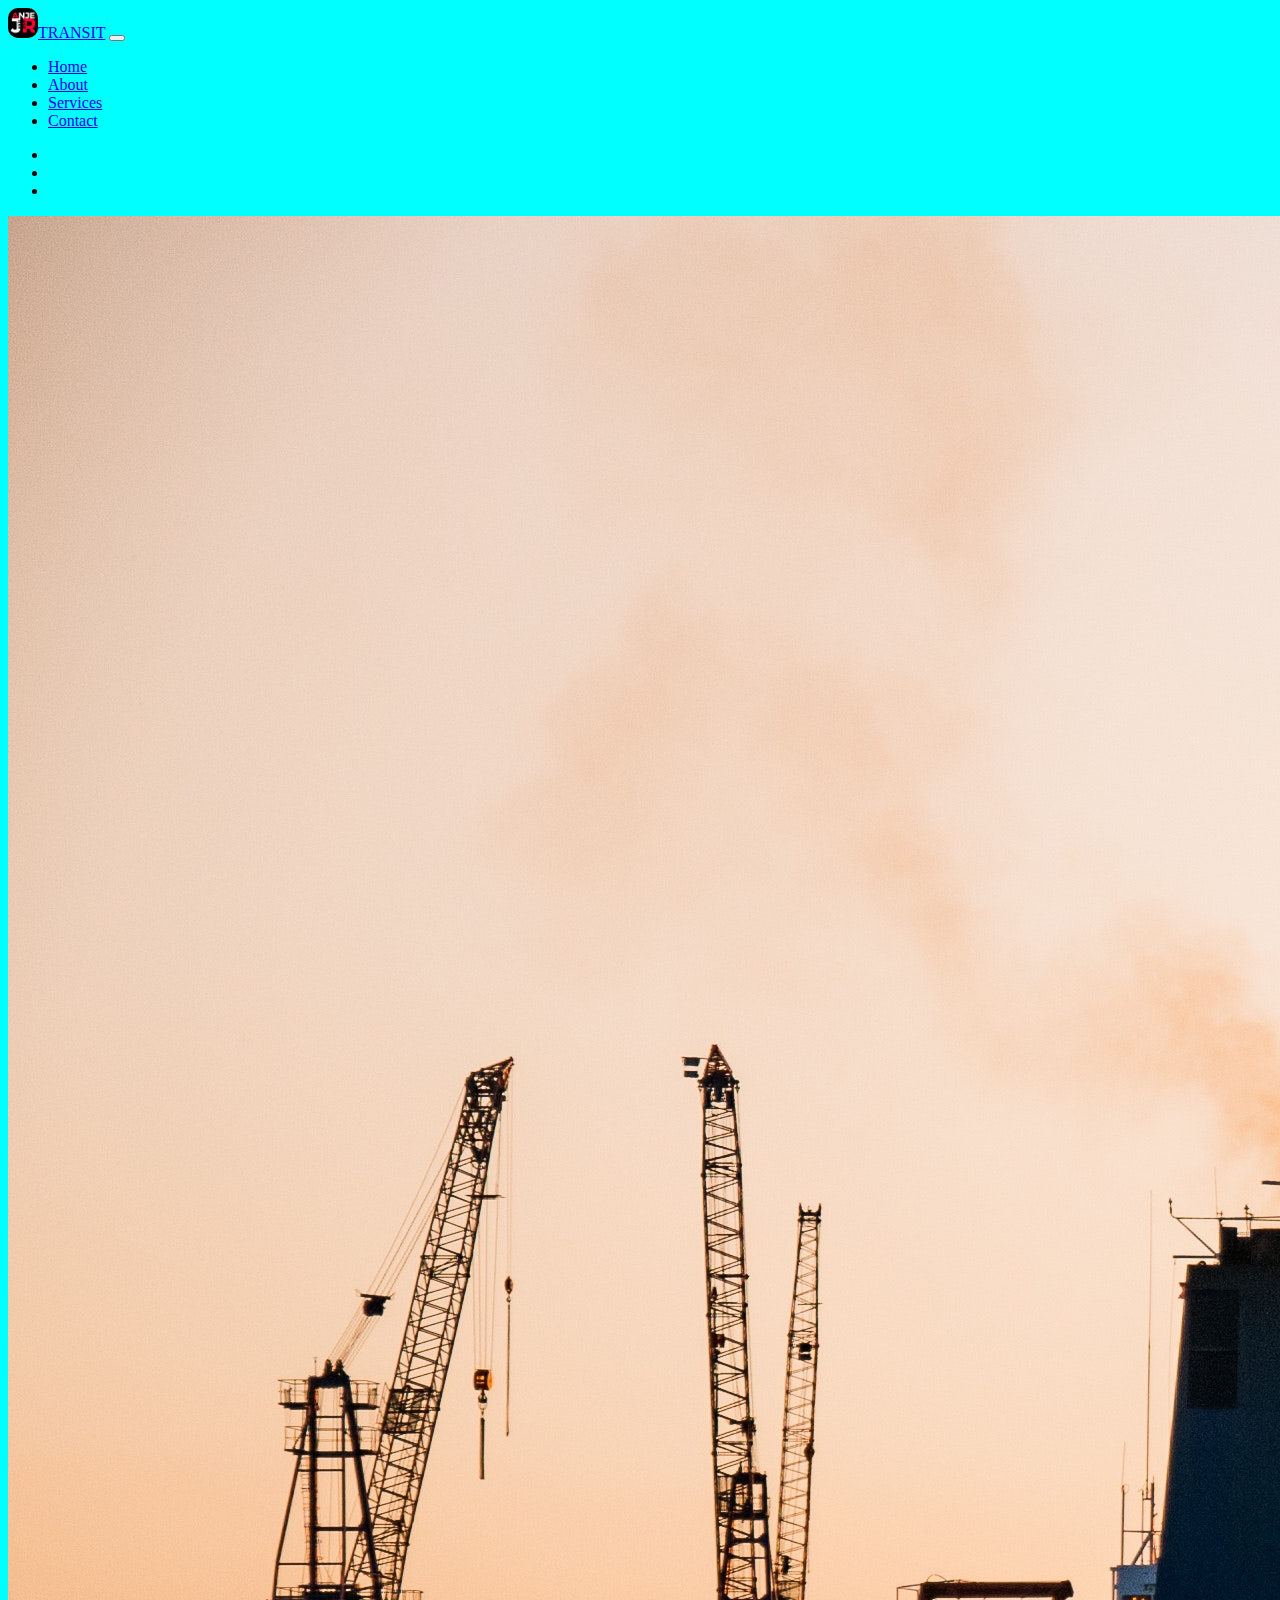
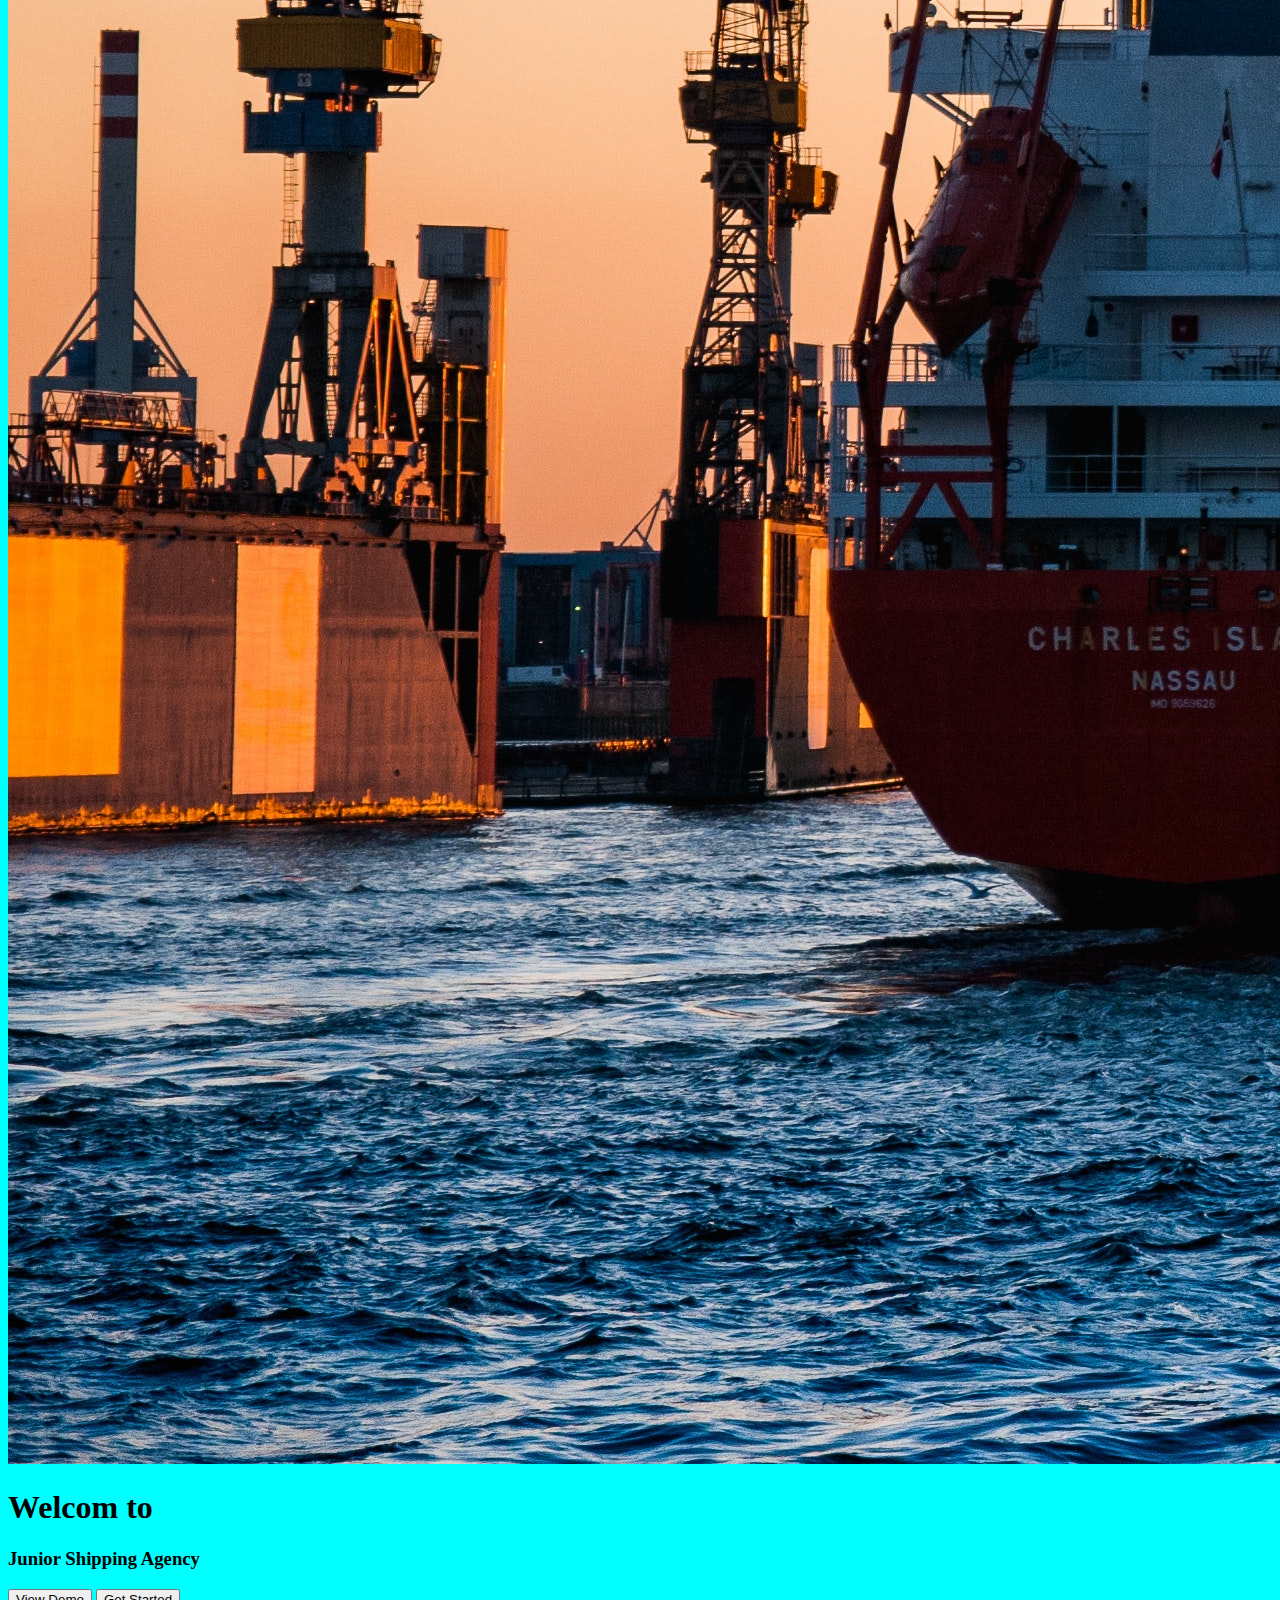
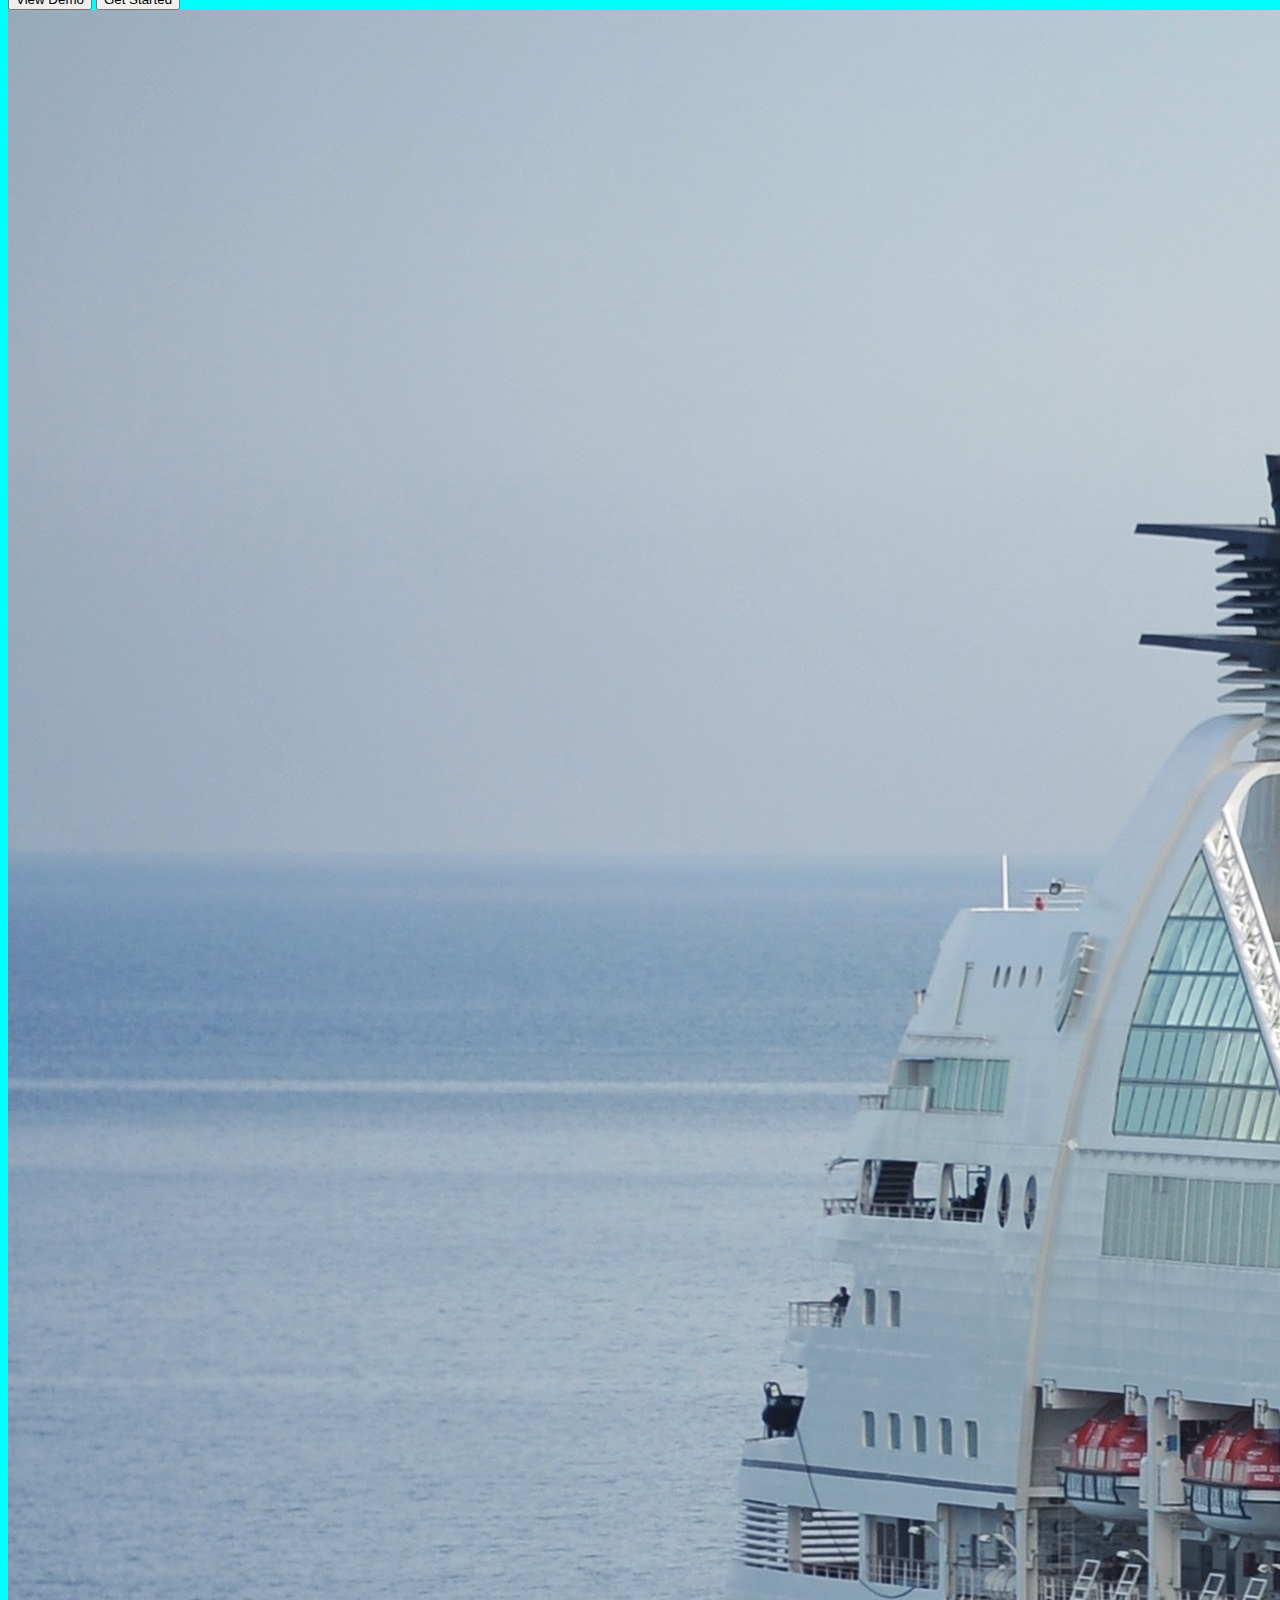
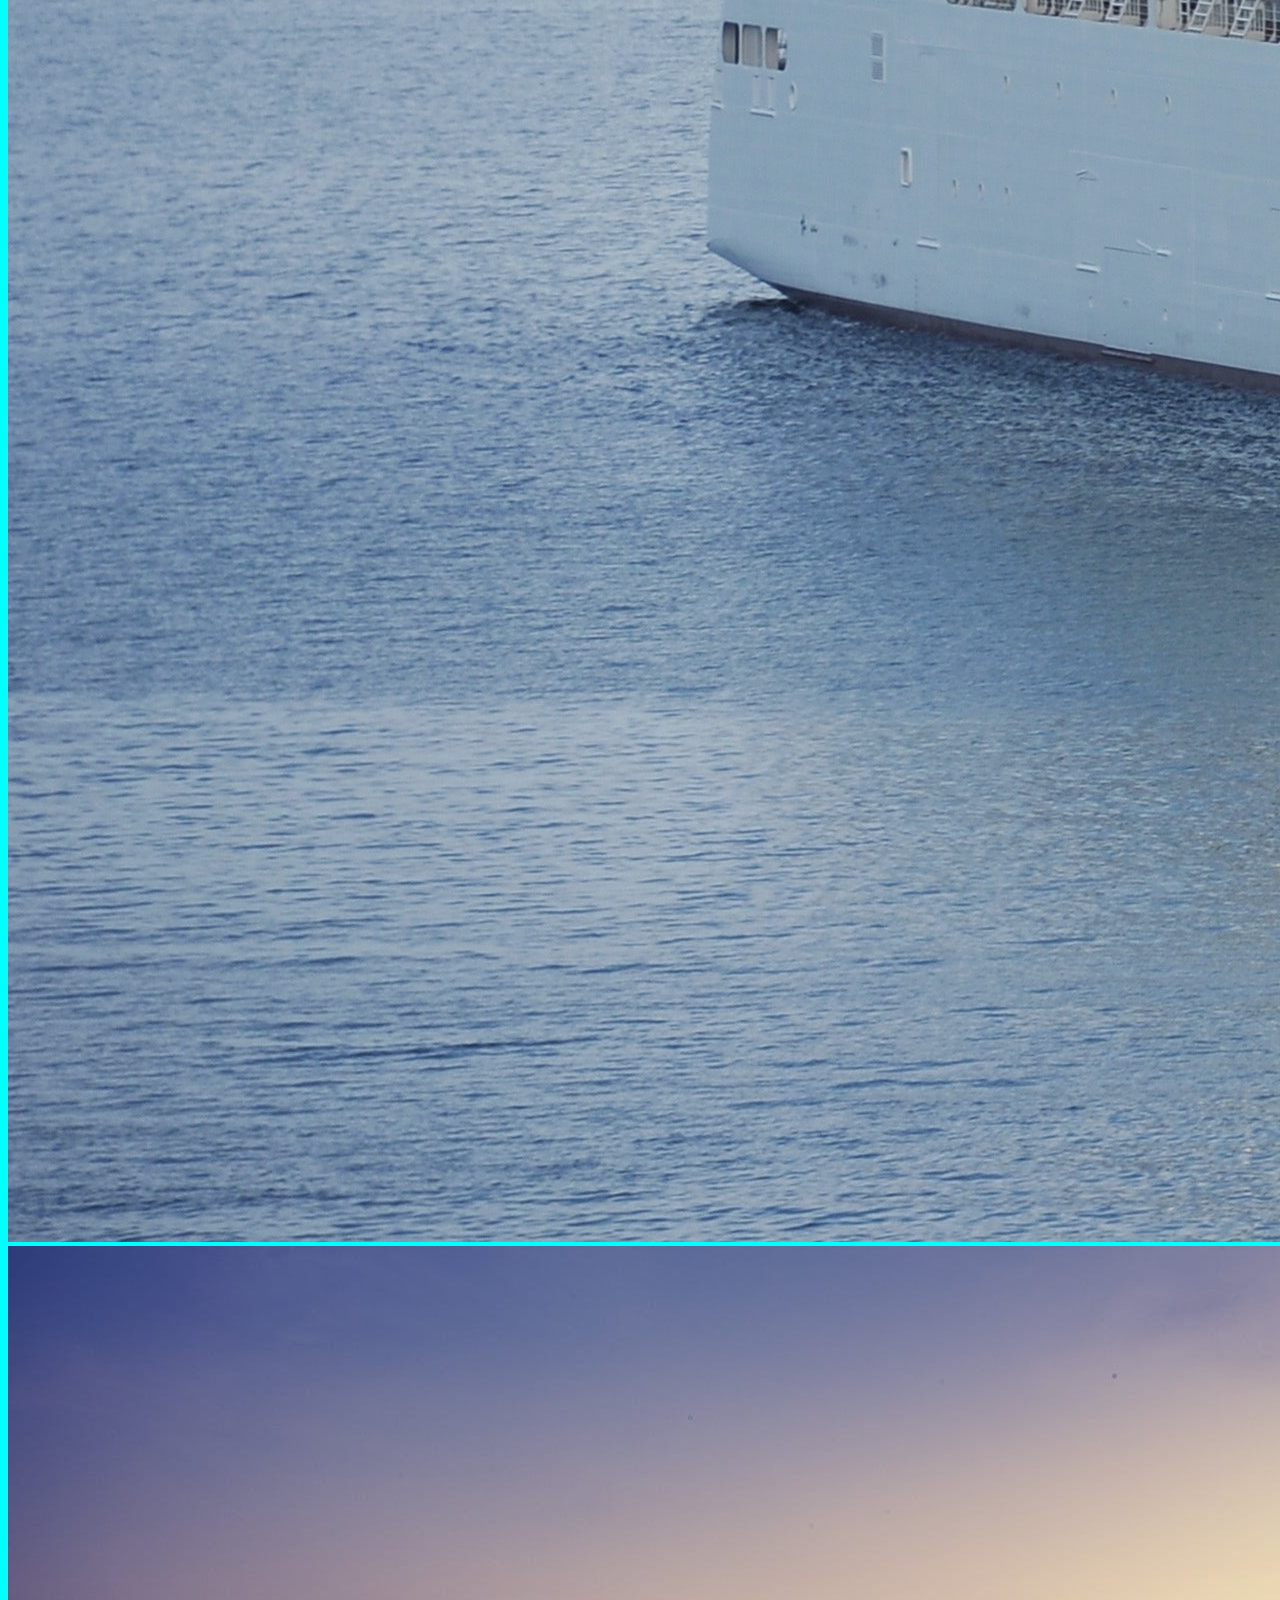
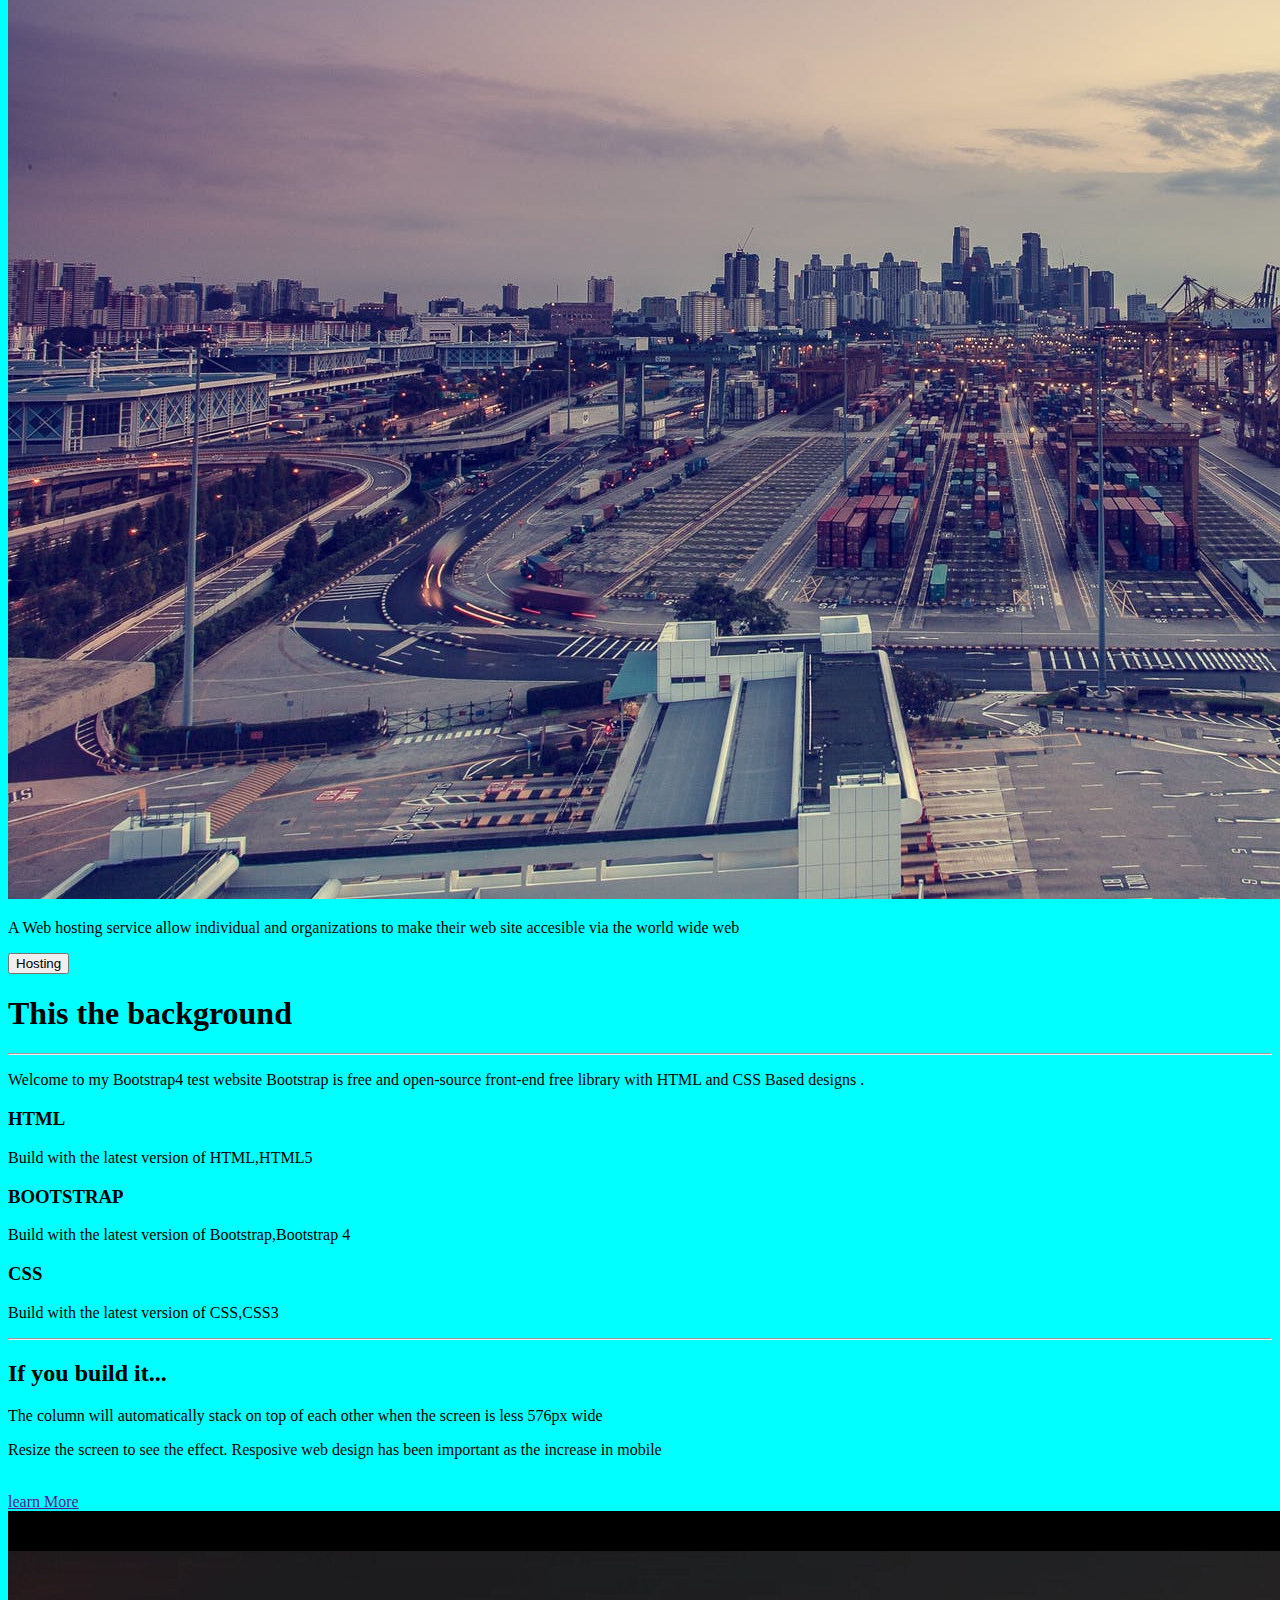
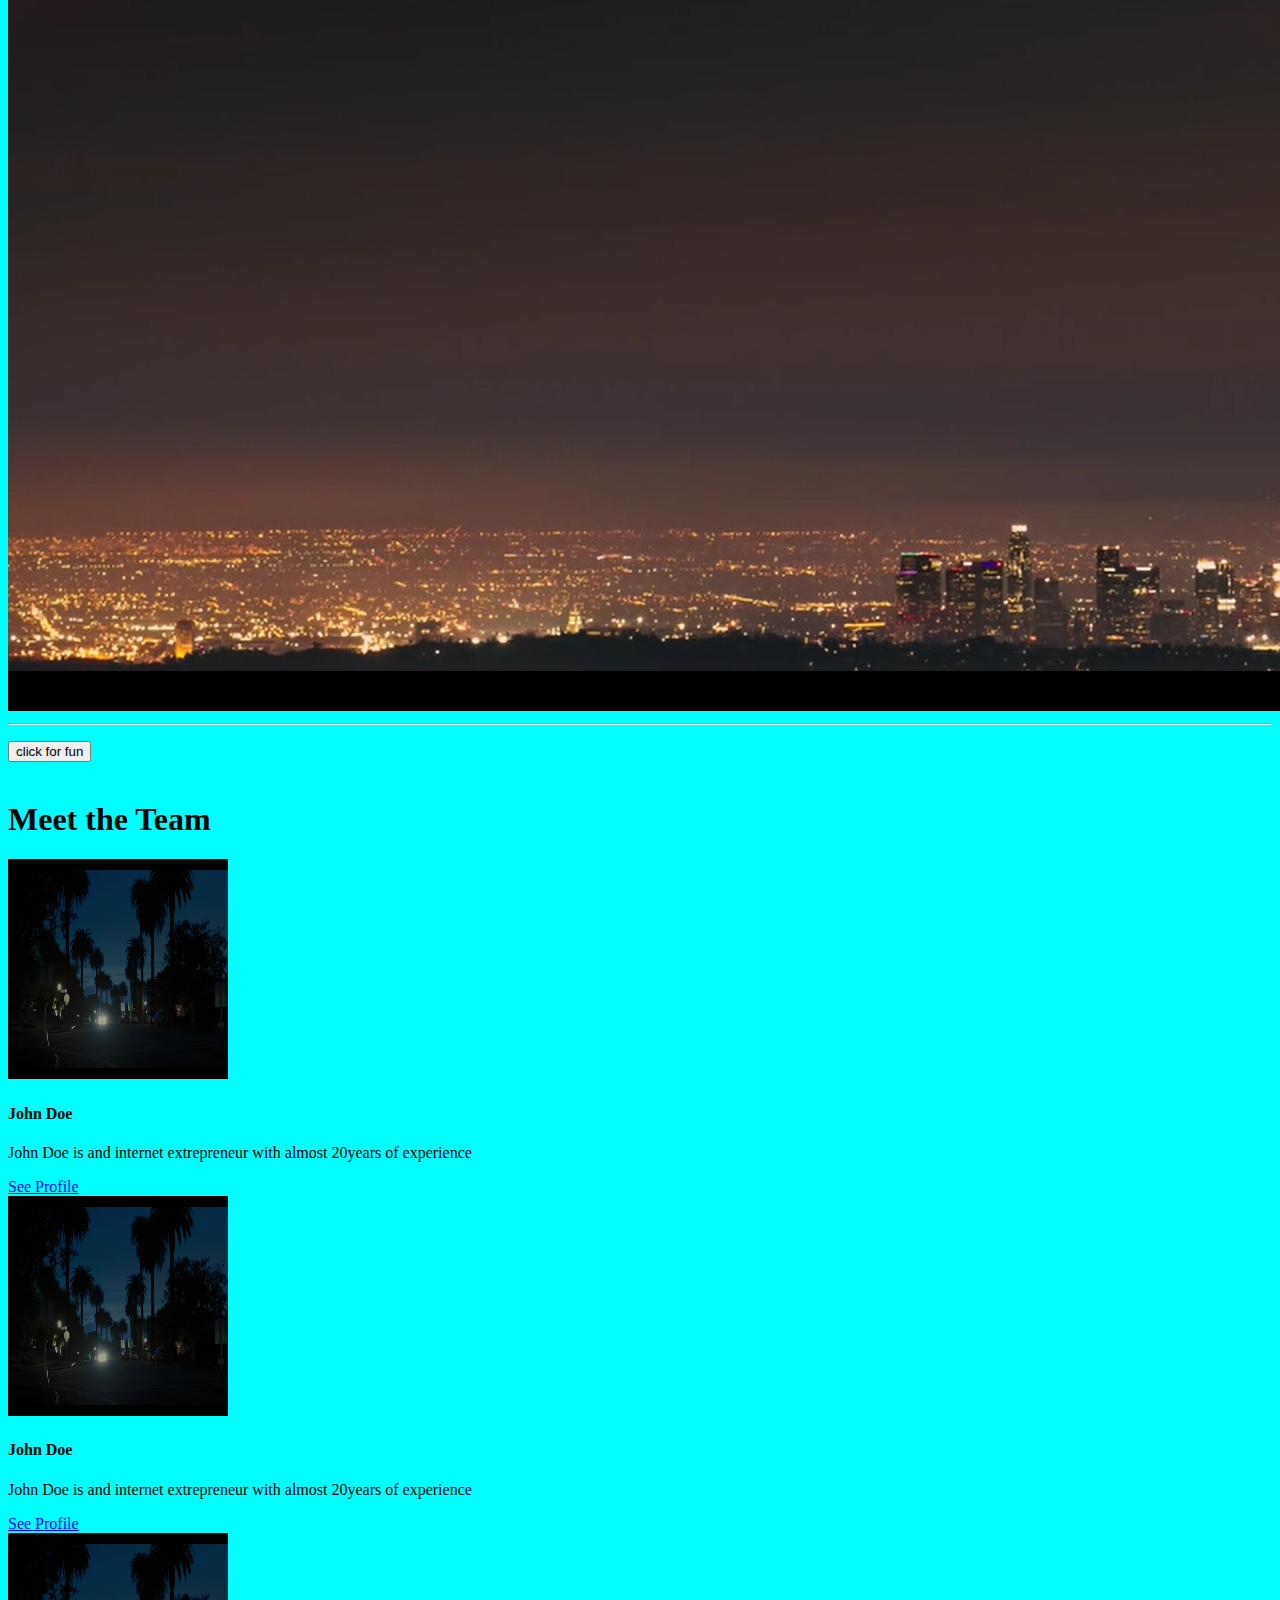
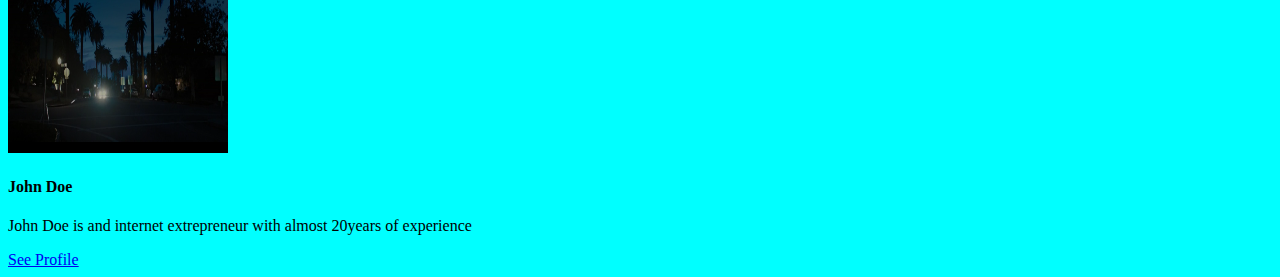
==== commit 769e4d40: "changing title" ====
--- a/index.html
+++ b/index.html
@@ -14,7 +14,7 @@
       <!-- navigation -->
     <nav class="navbar navbar-expand-md navbar-light bg-light sticky-top" >
         <div class="container-fluid"><!--  takes 100% of the screen -->
-            <a class="navbar-brand" href="#"><img src="image/IMG-20170908-WA0012.jpg" alt="" id="img" class="round-circle"><span>Princewill Ngwana Anje</span></a>
+            <a class="navbar-brand" href="#"><img src="image/IMG-20170908-WA0012.jpg" alt="" id="img" class="round-circle"><span>TRANSIT</span></a>
             <button class="navbar-toggler" type="button" data-toggle="collapse" data-targe="#navbarResponsive">
                 <span class="navbar-toggler-icon"></span>
             </button>
@@ -199,7 +199,7 @@
 
     </div>
 </div>
-</body>
+
  <!-- <img src="image/night-trees-stars.jpg" alt="">  -->
     <!-- Optional JavaScript -->
     <!-- jQuery first, then Popper.js, then Bootstrap JS -->
